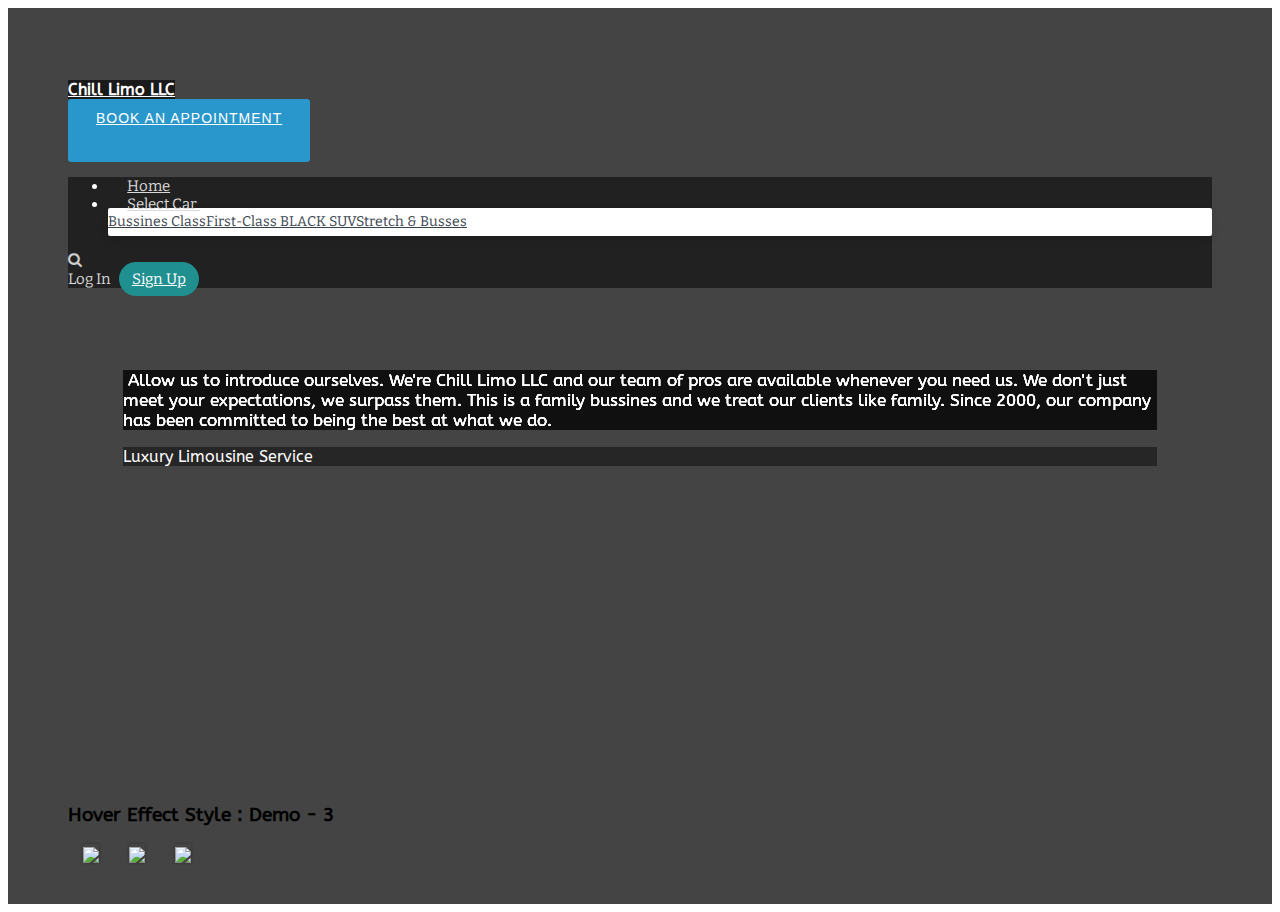
==== stretchbusses.html @ 2a117466 "Add files via upload" ====
<!DOCTYPE html>
<html>

<head>
    <meta charset="utf-8">
    <meta name="viewport" content="width=device-width, initial-scale=1.0, shrink-to-fit=no">
    <title>Chill Limo LLC Luxury Transportation Company</title>
    <meta name="description" content="The only transportation company you will ever need ! Need a black car to your corporate event? To and from airport ? Having a special event or a big party ? No matter how and where you need to go . We'll make sure it's going to be a chill experience.">
    <meta name="Chill Limo LLC Luxury Transportation Company " content="The only transportation company you will ever need . Corporate events, Airport and Special Events . We've got you covered">
    <meta name="" content="">
    <link rel="icon" type="image/png" sizes="2048x1535" href="/assets/img/69631568_445127472756863_7037479295190564864_n.png?h=66474a912e36720d813d0febe854b09b">
    <link rel="icon" type="image/png" sizes="2048x1535" href="/assets/img/69631568_445127472756863_7037479295190564864_n.png?h=66474a912e36720d813d0febe854b09b">
    <link rel="icon" type="image/png" sizes="2048x1535" href="/assets/img/69631568_445127472756863_7037479295190564864_n.png?h=66474a912e36720d813d0febe854b09b">
    <link rel="icon" type="image/png" sizes="2048x1535" href="/assets/img/69631568_445127472756863_7037479295190564864_n.png?h=66474a912e36720d813d0febe854b09b">
    <link rel="icon" type="image/png" sizes="2048x1535" href="/assets/img/69631568_445127472756863_7037479295190564864_n.png?h=66474a912e36720d813d0febe854b09b">
    <link rel="stylesheet" href="https://maxcdn.bootstrapcdn.com/bootswatch/4.3.1/cerulean/bootstrap.min.css">
    <link rel="manifest" href="/manifest.json?h=b1e5c07a4a8b913d0feeaa2606211712">
    <link rel="stylesheet" href="https://use.fontawesome.com/releases/v5.7.1/css/all.css">
    <link rel="stylesheet" href="https://cdnjs.cloudflare.com/ajax/libs/font-awesome/4.7.0/css/font-awesome.min.css">
    <link rel="stylesheet" href="https://cdnjs.cloudflare.com/ajax/libs/ionicons/2.0.1/css/ionicons.min.css">
    <link rel="stylesheet" href="https://cdnjs.cloudflare.com/ajax/libs/material-design-icons/3.0.1/iconfont/material-icons.min.css">
    <link rel="stylesheet" href="/assets/fonts/fontawesome5-overrides.min.css?h=03ab36d1dde930b7d44a712f19075641">
    <link rel="stylesheet" href="https://fonts.googleapis.com/css?family=ABeeZee">
    <link rel="stylesheet" href="https://fonts.googleapis.com/css?family=Aclonica">
    <link rel="stylesheet" href="https://fonts.googleapis.com/css?family=Acme">
    <link rel="stylesheet" href="https://fonts.googleapis.com/css?family=Amita">
    <link rel="stylesheet" href="https://fonts.googleapis.com/css?family=Annie+Use+Your+Telescope">
    <link rel="stylesheet" href="https://fonts.googleapis.com/css?family=Architects+Daughter">
    <link rel="stylesheet" href="https://fonts.googleapis.com/css?family=Bad+Script">
    <link rel="stylesheet" href="https://fonts.googleapis.com/css?family=Bitter:400,700">
    <link rel="stylesheet" href="https://fonts.googleapis.com/css?family=Caveat+Brush">
    <link rel="stylesheet" href="https://fonts.googleapis.com/css?family=Nunito:400,600,800">
    <link rel="stylesheet" href="https://cdnjs.cloudflare.com/ajax/libs/animate.css/3.5.2/animate.min.css">
    <link rel="stylesheet" href="https://cdnjs.cloudflare.com/ajax/libs/aos/2.1.1/aos.css">
    <link rel="stylesheet" href="https://cdnjs.cloudflare.com/ajax/libs/Swiper/3.3.1/css/swiper.min.css">
    <link rel="stylesheet" href="/assets/css/styles.min.css?h=6f7e68ec887df3f91cf9a98371e8dd42">
</head>

<body>
    <!-- Start: header -->
    <div data-bs-parallax-bg="true" class="header-dark" style="background-image: url(&quot;/assets/img/LIMOINTERIOR.png?h=ef313ac953c8d727c6d751e131d6b3f8&quot;);height: auto;width: auto;padding: 60px;margin: 0px;font-family: ABeeZee, sans-serif;">
        <nav class="navbar navbar-dark navbar-expand-md navigation-clean-search">
            <div class="container"><a class="navbar-brand" style="font-family: ABeeZee, sans-serif;background-color: rgba(0,0,0,0.61);" href="#">Chill Limo LLC</a><div><!-- Start Square Appointments Embed code --><a style=" background-color: #2996cc; color: white; height: 63px; text-transform: uppercase; font-family: 'Square Market', 'helvetica neue', helvetica, arial, sans-serif; letter-spacing: 1px; line-height: 38px; padding: 0 28px; border-radius: 3px; font-weight: 500; font-size: 14px; cursor: pointer; display: inline-block; " href="https://squareup.com/appointments/buyer/widget/36e9x3z62wsy02/6PJZCQR1G3JHE">Book an Appointment</a><!-- End Square Appointments Embed code --></div>
                <div class="collapse navbar-collapse" id="navcol-1" style="background-color: rgba(27,27,27,0.87);font-family: Bitter, serif;font-size: 15px;">
                    <ul class="nav navbar-nav">
                        <li class="nav-item" role="presentation"><a class="nav-link" href="#">Home</a></li>
                        <li class="dropdown nav-item"><a class="dropdown-toggle nav-link" data-toggle="dropdown" aria-expanded="false" href="#">Select Car&nbsp;</a>
                            <div class="dropdown-menu" role="menu"><a class="dropdown-item" role="presentation" href="#">Bussines Class</a><a class="dropdown-item" role="presentation" href="#">First-Class&nbsp;</a><a class="dropdown-item" role="presentation" href="#">BLACK SUV</a><a class="dropdown-item"
                                    role="presentation" href="#">Stretch &amp; Busses</a></div>
                        </li>
                    </ul>
                    <form class="form-inline mr-auto" target="_self">
                        <div class="form-group"><label for="search-field"><i class="fa fa-search"></i></label><input class="form-control search-field" type="search" id="search-field" name="search"></div>
                    </form><span class="navbar-text"><a class="login" href="#">Log In</a></span><a class="btn btn-light action-button" role="button" href="#">Sign Up</a></div>
            </div>
        </nav>
        <div class="container hero">
            <div class="row" style="height: 465px;">
                <div class="clearfix"></div>
                <div class="col-md-8 offset-md-2" style="height: 405px;">
                    <h1 class="text-center" style="font-family: Amita, cursive;font-size: 27px;background-color: rgba(112,112,112,0.48);"></h1>
                    <p style="background-color: rgba(156,156,156,0.69);font-family: Bitter, serif;filter: contrast(138%);"></p>
                    <blockquote class="blockquote">
                        <p class="mb-0" style="background-color: rgba(0,0,0,0.77);font-family: ABeeZee, sans-serif;filter: brightness(200%) hue-rotate(13deg) invert(0%) saturate(116%) sepia(0%);color: rgb(255,255,255);font-size: 17px;">&nbsp;Allow us to introduce ourselves. We're Chill Limo LLC and our team of pros are available whenever you need us. We don't just meet your expectations, we surpass them. This is a family bussines and we treat our clients like
                            family. Since 2000, our company has been committed to being the best at what we do.</p>
                        <footer class="blockquote-footer" style="font-family: ABeeZee, sans-serif;background-color: rgba(0,0,0,0.43);color: rgb(255,255,255);">Luxury Limousine Service&nbsp;</footer>
                    </blockquote>
                </div>
            </div>
        </div>
        <!-- Start: Hover Effect Style  Demo - 3 --><!------------------ Hover Effect Style : Demo - 3 --------------->
        <div class="container mt-40">
            <h3 class="text-center">Hover Effect Style : Demo - 3</h3>
            <div class="row mt-30">
                <div class="col-md-4 col-sm-6">
                    <div class="box3">
                        <img src="http://bestjquery.com/tutorial/hover-effect/demo169/images/img-1.jpg">
                        <div class="box-content">
                            <h3 class="title">Williamson</h3>
                            <span class="post">Web Developer</span>
                            <p class="description">
                                Ahuitelina tema aici se poate de pus diferite preturi sau informatii utile pentru costumer
                            </p>
                            <ul class="icon">
                                <li><a href="www.motorockstar.com" class="fa fa-search"></a></li>
                                <li><a href="www.motorockstar.com" class="fa fa-link"></a></li>
                            </ul>
                        </div>
                    </div>
                </div>
                <div class="col-md-4 col-sm-6">
                    <div class="box3">
                        <img src="http://bestjquery.com/tutorial/hover-effect/demo169/images/img-2.jpg">
                        <div class="box-content">
                            <h3 class="title">Kristiana</h3>
                            <span class="post">Web Designer</span>
                            <p class="description">
                               
                                Ahuitelina tema aici se poate de pus diferite preturi sau informatii utile pentru costumer
                            </p>
                            <ul class="icon">
                                <li><a href="www.motorockstar.com" class="fa fa-search"></a></li>
                                <li><a href="#" class="fa fa-link"></a></li>
                            </ul>
                        </div>
                    </div>
                </div>
                <div class="col-md-4 col-sm-6">
                    <div class="box3">
                        <img src="http://bestjquery.com/tutorial/hover-effect/demo169/images/img-3.jpg">
                        <div class="box-content">
                            <h3 class="title">Kristiana</h3>
                            <span class="post">Web Designer</span>
                            <p class="description">
                           
                                Ahuitelina tema aici se poate de pus diferite preturi sau informatii utile pentru costumer
                            </p>
                            <ul class="icon">
                                <li><a href="www.motorockstar.com" class="fa fa-search"></a></li>
                                <li><a href="www.motorockstar.com" class="fa fa-link"></a></li>
                            </ul>
                        </div>
                    </div>
                </div>
            </div>
        </div>
        <!-- End: Hover Effect Style  Demo - 3 -->
    </div>
    <!-- End: header -->
    <script src="https://cdnjs.cloudflare.com/ajax/libs/jquery/3.4.1/jquery.min.js"></script>
    <script src="https://cdnjs.cloudflare.com/ajax/libs/twitter-bootstrap/4.3.1/js/bootstrap.bundle.min.js"></script>
    <script src="https://cdnjs.cloudflare.com/ajax/libs/jquery.touchswipe/1.6.19/jquery.touchSwipe.min.js"></script>
    <script src="https://cdnjs.cloudflare.com/ajax/libs/aos/2.1.1/aos.js"></script>
    <script src="https://cdnjs.cloudflare.com/ajax/libs/Swiper/3.3.1/js/swiper.jquery.min.js"></script>
    <script src="/assets/js/script.min.js?h=6fdce9e94d9e9250ca7707a3510bb1f8"></script>
</body>

</html>
---- assets/css/styles.min.css ----
.slick-loading .slick-slide,.slick-loading .slick-track{visibility:hidden}.slick-dots li button:before,.slick-next:before,.slick-prev:before{-moz-osx-font-smoothing:grayscale;-webkit-font-smoothing:antialiased}.brands a img,.competencesboxes,img{vertical-align:middle}#testimonial_095,#testimonial_095>.carousel-inner>.carousel-item,.box3,.slick-list,.video-container{overflow:hidden}.slick-arrow.slick-hidden{display:none}.slick-vertical .slick-slide{display:block;height:auto;border:1px solid transparent}.slick-initialized .slick-slide{display:block}.slick-slide.dragging img{pointer-events:none}.slick-slide.slick-loading img{display:none}.slick-slide img{display:block}[dir=rtl] .slick-slide{float:right}.slick-slide{display:none;float:left;height:100%;min-height:1px}.slick-track:after{clear:both}.slick-track:after,.slick-track:before{display:table;content:''}.slick-track{position:relative;top:0;left:0;display:block;margin-left:auto;margin-right:auto}.slick-slider .slick-list,.slick-slider .slick-track{-webkit-transform:translate3d(0,0,0);-moz-transform:translate3d(0,0,0);-ms-transform:translate3d(0,0,0);-o-transform:translate3d(0,0,0);transform:translate3d(0,0,0)}.slick-list.dragging{cursor:pointer;cursor:hand}.slick-dots li,.slick-dots li button{cursor:pointer;height:20px;width:20px}.slick-list:focus{outline:0}.slick-list{position:relative;display:block;margin:0;padding:0}.slick-slider{position:relative;display:block;box-sizing:border-box;-webkit-user-select:none;-moz-user-select:none;-ms-user-select:none;user-select:none;-webkit-touch-callout:none;-khtml-user-select:none;-ms-touch-action:pan-y;touch-action:pan-y;-webkit-tap-highlight-color:transparent}.slick-loading .slick-list{background:url(ajax-loader.gif) center center no-repeat #fff}.slick-next,.slick-prev{font-size:0;line-height:0;position:absolute;top:50%;display:block;width:50px;height:50px;padding:0;-webkit-transform:translate(0,-50%);-ms-transform:translate(0,-50%);transform:translate(0,-50%);cursor:pointer;color:transparent;border:none;outline:0;background:#5bc500;border-radius:50%}.slick-next:before,.slick-prev:before{font-weight:700;font-size:35px;font-family:Nunito}.slick-next:focus,.slick-next:hover,.slick-prev:focus,.slick-prev:hover{color:transparent;outline:0;background:#4da502}.slick-next:focus:before,.slick-next:hover:before,.slick-prev:focus:before,.slick-prev:hover:before{opacity:1}.slick-next.slick-disabled:before,.slick-prev.slick-disabled:before{opacity:.25}.slick-next:before,.slick-prev:before{line-height:1;opacity:.75;color:#fff}.slick-prev{position:absolute;z-index:1000;left:20px}[dir=rtl] .slick-prev{right:-25px;left:auto}.slick-prev:before{left:25px;content:'<'}.slick-next:before,[dir=rtl] .slick-prev:before{content:'>'}.slick-next{right:25px}[dir=rtl] .slick-next{right:auto;left:-25px}.slick-next:before{right:-25px}[dir=rtl] .slick-next:before{content:'<'}.slick-dotted.slick-slider{margin-bottom:-10px}.slick-dots{position:absolute;bottom:-15px;display:block;width:100%;padding:0;margin:0;list-style:none;text-align:center;color:#000}.slick-dots li{position:relative;display:inline-block;margin:0 5px;padding:0}.slick-dots li button{font-size:0;line-height:0;display:block;padding:5px;color:transparent;border:0;outline:0;background:0 0}.slick-dots li button:focus,.slick-dots li button:hover{outline:0}.slick-dots li button:focus:before,.slick-dots li button:hover:before{opacity:1}.slick-dots li button:before{font-family:Nunito;font-size:35px;line-height:20px;position:absolute;top:-40px;left:0;width:20px;height:20px;content:'•';text-align:center;color:#fff}.slick-dots li.slick-active button:before{color:#5bc500;width:25px;height:25px}.spacer-slider{padding:5px}figure{position:relative;margin:0}figure img{display:inline-block}figcaption{background:rgba(0,0,0,.5);position:absolute;bottom:10%;left:0;right:0;padding:0;margin:0}.article-list,.brands{background-color:#fff}.figure-caption{font-family:Nunito;text-align:center;height:30px;line-height:2;font-weight:600;color:#FFF;font-size:16px}.article-list{color:#313437}.article-list p{color:#7d8285}.article-list h2{font-weight:700;margin-bottom:40px;padding-top:40px;color:inherit}@media (max-width:767px){.article-list h2{margin-bottom:25px;padding-top:25px;font-size:24px}}.article-list .intro{font-size:16px;max-width:500px;margin:0 auto}.article-list .intro p{margin-bottom:0}.article-list .articles{padding-bottom:40px}.article-list .item{padding-top:50px;min-height:425px;text-align:center}.article-list .item .name{font-weight:700;font-size:16px;margin-top:20px;color:inherit}.article-list .item .description{font-size:14px;margin-top:15px;margin-bottom:0}.article-list .item .action{font-size:24px;width:24px;margin:22px auto 0;line-height:1;display:block;color:#4f86c3;opacity:.85;transition:opacity .2s;text-decoration:none}.article-list .item .action:hover{opacity:1}.brands{color:#313437}.brands a{display:block;text-align:center;padding:40px 0}@media (max-width:767px){.brands a{padding:30px 0}}.brands a img{display:inline-block;margin:10px 20px}img{border:0}*{-webkit-box-sizing:border-box;-moz-box-sizing:border-box;box-sizing:border-box}.col-lg-1,.col-lg-10,.col-lg-11,.col-lg-12,.col-lg-2,.col-lg-3,.col-lg-4,.col-lg-5,.col-lg-6,.col-lg-7,.col-lg-8,.col-lg-9,.col-md-1,.col-md-10,.col-md-11,.col-md-12,.col-md-2,.col-md-3,.col-md-4,.col-md-5,.col-md-6,.col-md-7,.col-md-8,.col-md-9,.col-sm-1,.col-sm-10,.col-sm-11,.col-sm-12,.col-sm-2,.col-sm-3,.col-sm-4,.col-sm-5,.col-sm-6,.col-sm-7,.col-sm-8,.col-sm-9,.col-xs-1,.col-xs-10,.col-xs-11,.col-xs-12,.col-xs-2,.col-xs-3,.col-xs-4,.col-xs-5,.col-xs-6,.col-xs-7,.col-xs-8,.col-xs-9{position:relative;min-height:1px;padding-right:15px;padding-left:15px}@media (min-width:768px){.col-sm-1,.col-sm-10,.col-sm-11,.col-sm-12,.col-sm-2,.col-sm-3,.col-sm-4,.col-sm-5,.col-sm-6,.col-sm-7,.col-sm-8,.col-sm-9{float:left}.col-sm-4{width:33.33333333%}.competencesboxes:hover{-webkit-transform:translateY(-20px);transform:translateY(-20px)}}@media (min-width:992px){.col-md-1,.col-md-10,.col-md-11,.col-md-12,.col-md-2,.col-md-3,.col-md-4,.col-md-5,.col-md-6,.col-md-7,.col-md-8,.col-md-9{float:left}.col-md-3{width:25%}}@media (min-width:1200px){.col-lg-1,.col-lg-10,.col-lg-11,.col-lg-12,.col-lg-2,.col-lg-3,.col-lg-4,.col-lg-5,.col-lg-6,.col-lg-7,.col-lg-8,.col-lg-9{float:left}.col-lg-2{width:16.66666667%}}article,aside,details,figcaption,figure,footer,header,hgroup,main,menu,nav,section,summary{display:block}.competencesicons{font-size:30px;margin-top:30px}.competencestitles{font-size:27px;margin-top:10px;margin-bottom:20px}.squareicons{font-size:13px;margin-bottom:20px;margin-top:20px}.competencesparagraph{font-size:13px;max-width:280px;margin:auto}.competencesboxes{display:inline-block;-webkit-transform:perspective(1px) translateZ(0);transform:perspective(1px) translateZ(0);box-shadow:0 0 1px transparent;-webkit-transition-duration:.3s;transition-duration:.3s;-webkit-transition-property:transform;transition-property:transform;-webkit-transition-timing-function:ease-out;transition-timing-function:ease-out;border:1px solid gray}.arrow_down:after,.arrow_down:before{bottom:0;border-bottom:20px solid #fff}.arrow_down:before,.arrow_top:before{width:49%;border-right:20px solid transparent}.arrow_down:after,.arrow_top:after{right:0;border-left:20px solid transparent}@media (max-width:991px){.competencestitles{font-size:22px;margin:30px 0}}.container-fluid,.row{margin:0;padding:0}.arrow_down,.arrow_top{position:relative}.arrow_down:after,.arrow_down:before,.arrow_top:after,.arrow_top:before{position:absolute;content:" ";display:block}.arrow_down:before{left:0}.arrow_down:after{left:49%}.arrow_top:before{left:0;top:0;border-top:20px solid #fff}.arrow_top:after{left:49%;top:0;border-top:20px solid #fff}.divider-style{margin-top:70px;position:relative;margin-right:40px;margin-left:40px}.divider-style span{background:#fff;padding:0 20px;position:relative;z-index:5}.divider-style:before{content:"";display:block;border-top:solid 1px #000;width:100%;height:1px;position:absolute;top:50%;z-index:1}#two .carousel-item.sl-one{background-color:#f8cb49}#two .carousel-item.sl-two{background-color:#347123}#two .carousel-item.sl-three{background-color:#57b7f1}.btn.backward,.btn.forward{display:flex;background-color:#00f;box-shadow:0 .5rem 1.5rem rgba(22,28,45,.05);color:#fff;border-radius:50%}#two .carousel-caption{top:50%;transform:translateY(-50%)}.backward,.forward{z-index:11;transform:translate(-50%,-50%);position:absolute}.backward{top:50%;left:10%}.backward-icon{position:absolute;left:20%;top:20%;width:60%;height:60%}.btn.backward{align-items:center;justify-content:center;width:calc(1.6em + 1.625rem + 2px);height:calc(1.6em + 1.625rem + 2px);border:none}.forward{top:50%;left:90%}.forward-icon{position:absolute;left:20%;top:20%;width:60%;height:60%}.btn.forward{align-items:center;justify-content:center;width:calc(1.6em + 1.625rem + 2px);height:calc(1.6em + 1.625rem + 2px);border:none}.features-clean{color:#313437;background-color:#fff;padding-bottom:30px}.features-clean p{color:#7d8285}.features-clean h2{font-weight:700;margin-bottom:40px;padding-top:40px;color:inherit}@media (max-width:767px){.features-clean{padding-bottom:10px}.features-clean h2{margin-bottom:25px;padding-top:25px;font-size:24px}}.features-clean .intro{font-size:16px;max-width:500px;margin:0 auto 60px}.features-clean .item{min-height:100px;padding-left:80px;margin-bottom:40px}@media (max-width:767px){.features-clean .intro{margin-bottom:40px}.features-clean .item{min-height:0}}.features-clean .item .name{font-size:20px;font-weight:700;margin-top:0;margin-bottom:20px;color:inherit}.features-clean .item .description{font-size:15px;margin-bottom:0}.features-clean .item .icon{font-size:40px;color:#1485ee;float:left;margin-left:-65px}.footer-dark{padding:50px 0;color:#f0f9ff;background-color:#282d32}.footer-dark h3{margin-top:0;margin-bottom:12px;font-weight:700;font-size:16px}.footer-dark ul{padding:0;list-style:none;line-height:1.6;font-size:14px;margin-bottom:0}.footer-dark ul a{color:inherit;text-decoration:none;opacity:.6}.footer-dark ul a:hover{opacity:.8}.footer-dark .item.text{margin-bottom:36px}@media (max-width:767px){.footer-dark .item:not(.social){text-align:center;padding-bottom:20px}.footer-dark .item.text{margin-bottom:0}}.footer-dark .item.text p{opacity:.6;margin-bottom:0}.footer-dark .item.social{text-align:center}@media (max-width:991px){.footer-dark .item.social{text-align:center;margin-top:20px}}.footer-dark .item.social>a{font-size:20px;width:36px;height:36px;line-height:36px;display:inline-block;text-align:center;border-radius:50%;box-shadow:0 0 0 1px rgba(255,255,255,.4);margin:0 8px;color:#fff;opacity:.75}.footer-dark .item.social>a:hover{opacity:.9}.footer-dark .copyright{text-align:center;padding-top:24px;opacity:.3;font-size:13px;margin-bottom:0}.header-dark{background:url(/assets/img/mountain_bg.jpg?h=a745f92002af04231fb3c2a14773ae3c) #444;background-size:cover;padding-bottom:80px}@media (min-width:768px){.header-dark{padding-bottom:120px}}.header-dark .navbar{background:0 0;padding-top:0;padding-bottom:0;color:#fff;border-radius:0;box-shadow:none;border:none}@media (min-width:768px){.header-dark .navbar{padding-top:.75rem;padding-bottom:.75rem}}.header-dark .navbar .navbar-brand{font-weight:700;color:inherit}.header-dark .navbar .navbar-brand:hover{color:#f0f0f0}.header-dark .navbar .navbar-collapse span{margin-top:5px}.header-dark .navbar .navbar-collapse span .login{color:#d9d9d9;margin-right:.5rem;text-decoration:none}.header-dark .navbar .navbar-collapse span .login:hover{color:#fff}.header-dark .navbar .navbar-toggler{border-color:#747474;color:#eee}.header-dark .navbar .navbar-toggler:hover,.header-dark .navbar-toggler:focus{background:0 0}.header-dark .navbar .form-inline,.header-dark .navbar .navbar-collapse{border-color:#636363}@media (min-width:992px){.header-dark .navbar.navbar .navbar-nav .nav-link{padding-left:1.2rem;padding-right:1.2rem}}.header-dark .navbar.navbar-dark .navbar-nav .nav-link{color:#d9d9d9}.header-dark .navbar.navbar-dark .navbar-nav .nav-link:focus,.header-dark .navbar.navbar-dark .navbar-nav .nav-link:hover{color:#fcfeff!important;background-color:transparent}.header-dark .navbar .navbar-nav>li>.dropdown-menu{margin-top:-5px;box-shadow:0 4px 8px rgba(0,0,0,.1);background-color:#fff;border-radius:2px}.header-dark .navbar .dropdown-menu .dropdown-item,.header-dark .navbar .dropdown-menu .dropdown-item:focus{line-height:2;font-size:14px;color:#37434d}.header-dark .navbar .dropdown-menu .drodown-item:hover,.header-dark .navbar .dropdown-menu .dropdown-item:focus{background:#ebeff1}.header-dark .navbar .action-button,.header-dark .navbar .action-button:active{background:#208f8f;border-radius:20px;font-size:inherit;color:#fff;box-shadow:none;border:none;text-shadow:none;padding:.5rem .8rem;transition:background-color .25s}.header-dark .navbar .action-button:hover{background:#269d9d}.header-dark .navbar .form-inline label{color:#ccc}.header-dark .navbar .form-inline .search-field{display:inline-block;width:80%;background:0 0;border:none;border-bottom:1px solid transparent;border-radius:0;box-shadow:none;color:inherit;transition:border-bottom-color .3s}.header-dark .navbar .form-inline .search-field:focus{border-bottom:1px solid #ccc}.header-dark .hero{margin-top:60px}.header-dark .hero h1{color:#fff;font-family:Bitter,serif;font-size:40px;margin-top:20px;margin-bottom:80px}@media (min-width:768px){.header-dark .hero{margin-top:20px}.header-dark .hero h1{margin-bottom:50px;line-height:1.5}}.header-dark .hero .embed-responsive iframe{background-color:#666}.box3{box-shadow:0 0 3px rgba(0,0,0,.3);position:relative}.box3 .box-content,.box3:after,.box3:before{position:absolute;left:7%;right:7%;transition:all .3s}.box3:after,.box3:before{display:block;background:rgba(0,0,0,.3);top:10%;bottom:10%;z-index:1;transform:scale(0,1)}.box3:after{top:10.8%;bottom:10.8%;transform:scale(1,0)}.box3:hover:after,.box3:hover:before{transform:scale(1);animation:animate 1.5s}.box3:hover:before{border-top:3px solid #fff;border-bottom:3px solid #fff}.box3:hover img{transform:scale(1.2);filter:blur(5px);-moz-filter:blur(5px);-webkit-filter:blur(5px)}.box3 .box-content{padding:30px 10px;top:10%;bottom:10%;opacity:0;z-index:2}.box3:hover .box-content{box-shadow:0 0 0 35px rgba(255,255,255,.3);opacity:1;transition:all .3s}.box3 .title{font-size:24px;font-weight:600;color:#88c425;margin:0 0 5px}.box3 .post{display:block;margin:0 0 5px;font-size:14px;color:rgba(255,255,255,.8)}.box3 .description{font-size:14px;color:#fff;margin:0 0 20px}.box3 .icon{padding:0;margin:0;list-style:none}.box3 .icon li{display:inline-block;margin:0 10px 0 0}.box3 .icon li a{display:block;width:30px;height:30px;line-height:30px;color:#fff;background:#88c425;transition:all .5s}.box3 .icon a:hover{text-decoration:none;animation:animate-hover .5s;transition:all .3s}@media only screen and (max-width:990px){.box3{margin-bottom:30px}.box3 .box-content{padding:10px}.box3 .description{margin-bottom:10px}}@media only screen and (max-width:479px){.box3 .title{margin:0}}.map-clean{color:#313437;background-color:#fff}.map-clean p{color:#7d8285}.map-clean h2{font-weight:700;margin-bottom:40px;padding-top:40px;color:inherit}@media (max-width:767px){.map-clean h2{margin-bottom:25px;padding-top:25px;font-size:24px}}.map-clean .intro{font-size:16px;max-width:500px;margin:0 auto 40px}.map-clean iframe{background-color:#eee}.projects-clean{color:#313437;background-color:#fff}.projects-clean p{color:#7d8285}.projects-clean h2{font-weight:700;margin-bottom:40px;padding-top:40px;color:inherit}@media (max-width:767px){.projects-clean h2{margin-bottom:25px;padding-top:25px;font-size:24px}.simple-slider .swiper-button-next,.simple-slider .swiper-button-prev{display:none}}.projects-clean .intro{font-size:16px;max-width:500px;margin:0 auto}.projects-clean .intro p{margin-bottom:0}.projects-clean .projects{padding-bottom:40px}.projects-clean .item{text-align:center;padding-top:50px;min-height:425px}.projects-clean .item .name{font-weight:700;margin-top:28px;margin-bottom:8px;color:inherit}.projects-clean .item .description{font-size:15px;margin-top:15px;margin-bottom:0}.simple-slider .swiper-slide{height:500px;background-repeat:no-repeat;background-size:cover;background-position:center}.simple-slider .swiper-button-next,.simple-slider .swiper-button-prev{width:50px;margin-left:20px;margin-right:20px}.social-icons{color:#313437;background-color:#fff;text-align:center;padding:70px 0}@media (max-width:767px){.simple-slider .swiper-slide{height:360px}.social-icons{padding:50px 0}}.social-icons i{font-size:32px;display:inline-block;color:#757980;margin:0 10px;width:60px;height:60px;border:1px solid #c8ced7;text-align:center;border-radius:50%;line-height:60px}.team-boxed{color:#313437;background-color:#eef4f7}.team-boxed p{color:#7d8285}.team-boxed h2{font-weight:700;margin-bottom:40px;padding-top:40px;color:inherit}@media (max-width:767px){.team-boxed h2{margin-bottom:25px;padding-top:25px;font-size:24px}}.team-boxed .intro{font-size:16px;max-width:500px;margin:0 auto}.team-boxed .intro p{margin-bottom:0}.team-boxed .people{padding:50px 0}.team-boxed .item{text-align:center}.team-boxed .item .box{text-align:center;padding:30px;background-color:#fff;margin-bottom:30px}.team-boxed .item .name{font-weight:700;margin-top:28px;margin-bottom:8px;color:inherit}.team-boxed .item .title{text-transform:uppercase;font-weight:700;color:#d0d0d0;letter-spacing:2px;font-size:13px}.team-boxed .item .description{font-size:15px;margin-top:15px;margin-bottom:20px}.team-boxed .item img{max-width:160px}.team-boxed .social{font-size:18px;color:#a2a8ae}.team-boxed .social a{color:inherit;margin:0 10px;display:inline-block;opacity:.7}.team-boxed .social a:hover{opacity:1}#testimonial_095{min-height:375px;position:relative;background:#141414}#testimonial_095>.carousel-inner{width:75%;margin:auto}#testimonial_095>.carousel-inner:hover{cursor:-moz-grab;cursor:-webkit-grab}#testimonial_095>.carousel-inner:active{cursor:-moz-grabbing;cursor:-webkit-grabbing}.testimonial_095_indicators>.carousel-indicators{left:0;margin:0;width:100%;font-size:0;height:20px;bottom:15px;padding:0 5px;display:block;overflow-x:auto;overflow-y:hidden;position:absolute;text-align:center;white-space:nowrap}.testimonial_095_indicators>.carousel-indicators li{padding:0;width:10px;height:10px;border:none;text-indent:0;margin:2px 3px;cursor:pointer;display:inline-block;background:#fff;-webkit-border-radius:100%;border-radius:100%}.testimonial_095_indicators>.carousel-indicators .active{padding:0;width:10px;height:10px;border:none;margin:2px 3px;background:#1ed600;-webkit-border-radius:100%;border-radius:100%}.testimonial_095_indicators>.carousel-indicators::-webkit-scrollbar{height:3px}.testimonial_095_indicators>.carousel-indicators::-webkit-scrollbar-thumb{background:#fff;-webkit-border-radius:0;border-radius:0}.testimonial_095_control_button .carousel-control-next,.testimonial_095_control_button .carousel-control-prev{top:175px;opacity:1;width:40px;bottom:auto;height:40px;font-size:10px;cursor:pointer;font-weight:700;overflow:hidden;line-height:38px;text-shadow:none;text-align:center;position:absolute;background:0 0;border:2px solid #fff;text-transform:uppercase;-webkit-border-radius:100%;border-radius:100%;-webkit-box-shadow:none;box-shadow:none;-webkit-transition:all .6s cubic-bezier(.3,1,0,1);transition:all .6s cubic-bezier(.3,1,0,1)}.testimonial_095_control_button .carousel-control-prev{left:7%;right:auto}.testimonial_095_control_button .carousel-control-next{right:7%;left:auto}.testimonial_095_control_button .carousel-control-next:hover,.testimonial_095_control_button .carousel-control-prev:hover{color:#fff;background:#1ed600;border:2px solid #fff}.testimonial_095_header>h5,.testimonial_095_slide>h5>a,.testimonial_095_slide>p{text-shadow:none;font-family:Raleway,sans-serif;-webkit-font-smoothing:antialiased}.testimonial_095_header{top:0;left:0;bottom:0;width:550px;display:block;margin:30px auto;text-align:center;position:relative}.testimonial_095_header>h5{color:#f2f2f2;font-size:30px;font-weight:600;position:relative;letter-spacing:1px;text-transform:uppercase}.testimonial_095_header>h5>span{color:#1ed600;margin:0 10px;position:relative}.testimonial_095_header>h5>span:after{left:0;right:0;bottom:0;top:auto;height:1px;content:"";width:100%;margin:auto;position:absolute;background:#1ed600}.testimonial_095_slide,.testimonial_095_slide>a{right:0;margin:auto;text-align:center;position:relative;top:0;left:0}.testimonial_095_slide{bottom:0;width:70%;padding:20px}.testimonial_095_slide>a{width:50px;height:50px;display:block;color:#f2f2f2;font-size:18px;line-height:46px;border:3px solid #f2f2f2;-webkit-border-radius:100%;border-radius:100%}.testimonial_095_slide>a:after{top:0;left:0;padding:0;opacity:0;width:100%;content:'';height:100%;position:absolute;-webkit-border-radius:100%;border-radius:100%;-webkit-transform:scale(.9);-ms-transform:scale(.9);transform:scale(.9);-webkit-transform-style:preserve-3d;transform-style:preserve-3d;-webkit-box-shadow:0 0 0 2px rgba(255,255,255,.1);box-shadow:0 0 0 2px rgba(255,255,255,.1)}.testimonial_095_slide>a:hover:after{-webkit-animation:psBoxShadowEffect_2 2s ease-out;animation:psBoxShadowEffect_2 2s ease-out}.testimonial_095_slide>p{color:#f2f2f2;font-size:14px;margin:40px 0 20px}.testimonial_095_slide>p>a{color:#1ed600;padding:2px 5px;text-decoration:none;-webkit-transition:all .3s cubic-bezier(.39,.575,.565,1);transition:all .3s cubic-bezier(.39,.575,.565,1)}.testimonial_095_slide>p>a:hover{color:#fff;background:#aa914f}.testimonial_095_slide>h5>a{padding:3px;color:#1ed600;font-size:14px;font-weight:700;letter-spacing:1px;text-decoration:none;text-transform:uppercase;border:1px solid transparent;-webkit-transition:border .5s cubic-bezier(.39,.575,.565,1);transition:border .5s cubic-bezier(.39,.575,.565,1)}@media only screen and (max-width:480px){.testimonial_095_control_button .carousel-control-next,.testimonial_095_control_button .carousel-control-prev{display:none}.testimonial_095_header{width:95%}.testimonial_095_header>h5{font-size:20px}.testimonial_095_slide{width:98%;padding:5px}}@media (min-width:481px) and (max-width:767px){.testimonial_095_control_button .carousel-control-prev{left:2%}.testimonial_095_control_button .carousel-control-next{right:2%}.testimonial_095_header{width:95%}.testimonial_095_slide{width:98%;padding:5px}}@media (min-width:768px) and (max-width:991px){.testimonial_095_control_button .carousel-control-prev{left:5%}.testimonial_095_control_button .carousel-control-next{right:5%}}.ps_ease .carousel-item{-webkit-transition-timing-function:ease;transition-timing-function:ease}.ps_easeInOut .carousel-item{-webkit-transition-timing-function:ease-in-out;transition-timing-function:ease-in-out}.ps_speedy .carousel-item{-webkit-transition-timing-function:cubic-bezier(0,1,0,1);transition-timing-function:cubic-bezier(0,1,0,1)}.ps_slowSpeedy .carousel-item{-webkit-transition-timing-function:cubic-bezier(.3,1,0,1);transition-timing-function:cubic-bezier(.3,1,0,1)}.ps_easeOutInCubic .carousel-item{-webkit-transition-timing-function:cubic-bezier(.22,.81,.01,.99);transition-timing-function:cubic-bezier(.22,.81,.01,.99)}.ps_swing .carousel-item{-webkit-transition-timing-function:cubic-bezier(.02,.01,.47,1);transition-timing-function:cubic-bezier(.02,.01,.47,1)}.ps_easeOutCubic .carousel-item{-webkit-transition-timing-function:cubic-bezier(.215,.61,.355,1);transition-timing-function:cubic-bezier(.215,.61,.355,1)}.ps_easeInOutCubic .carousel-item{-webkit-transition-timing-function:cubic-bezier(.645,.045,.355,1);transition-timing-function:cubic-bezier(.645,.045,.355,1)}.ps_easeOutCirc .carousel-item{-webkit-transition-timing-function:cubic-bezier(.075,.82,.165,1);transition-timing-function:cubic-bezier(.075,.82,.165,1)}.ps_easeOutExpo .carousel-item{-webkit-transition-timing-function:cubic-bezier(.19,1,.22,1);transition-timing-function:cubic-bezier(.19,1,.22,1)}.ps_easeInQuad .carousel-item{-webkit-transition-timing-function:cubic-bezier(.55,.085,.68,.53);transition-timing-function:cubic-bezier(.55,.085,.68,.53)}.ps_easeOutQuad .carousel-item{-webkit-transition-timing-function:cubic-bezier(.25,.46,.45,.94);transition-timing-function:cubic-bezier(.25,.46,.45,.94)}.ps_easeInOutQuad .carousel-item{-webkit-transition-timing-function:cubic-bezier(.455,.03,.515,.955);transition-timing-function:cubic-bezier(.455,.03,.515,.955)}.ps_easeOutQuart .carousel-item{-webkit-transition-timing-function:cubic-bezier(.165,.84,.44,1);transition-timing-function:cubic-bezier(.165,.84,.44,1)}.ps_easeInOutQuart .carousel-item{-webkit-transition-timing-function:cubic-bezier(.77,0,.175,1);transition-timing-function:cubic-bezier(.77,0,.175,1)}.ps_easeOutQuint .carousel-item{-webkit-transition-timing-function:cubic-bezier(.23,1,.32,1);transition-timing-function:cubic-bezier(.23,1,.32,1)}.ps_easeInSine .carousel-item{-webkit-transition-timing-function:cubic-bezier(.47,0,.745,.715);transition-timing-function:cubic-bezier(.47,0,.745,.715)}.ps_easeOutSine .carousel-item{-webkit-transition-timing-function:cubic-bezier(.39,.575,.565,1);transition-timing-function:cubic-bezier(.39,.575,.565,1)}.ps_easeInOutSine .carousel-item{-webkit-transition-timing-function:cubic-bezier(.445,.05,.55,.95);transition-timing-function:cubic-bezier(.445,.05,.55,.95)}.testimonial_095_slide>h5>a:hover{border:1px solid #aa914f}.testimonials-clean{color:#313437;background-color:#eef4f7}.testimonials-clean p{color:#7d8285}.testimonials-clean h2{font-weight:700;margin-bottom:40px;padding-top:40px;color:inherit}@media (max-width:767px){.testimonials-clean h2{margin-bottom:25px;padding-top:25px;font-size:24px}}.testimonials-clean .intro{font-size:16px;max-width:500px;margin:0 auto}.testimonials-clean .intro p{margin-bottom:0}.testimonials-clean .people{padding:50px 0 20px}.testimonials-clean .item{margin-bottom:32px}@media (min-width:768px){.testimonials-clean .item{height:220px}}.testimonials-clean .item .box{padding:30px;background-color:#fff;position:relative}.testimonials-clean .item .box:after{content:'';position:absolute;left:30px;bottom:-24px;width:0;height:0;border:15px solid transparent;border-width:12px 15px;border-top-color:#fff}.testimonials-clean .item .author{margin-top:28px;padding-left:25px}.testimonials-clean .item .name{font-weight:700;margin-bottom:2px;color:inherit}.testimonials-clean .item .title{font-size:13px;color:#9da9ae}.testimonials-clean .item .description{font-size:15px;margin-bottom:0}.testimonials-clean .item img{max-width:40px;float:left;margin-right:12px;margin-top:-5px}.video-container{position:relative;padding-bottom:56%;padding-top:30px;height:0}.video-container embed,.video-container iframe,.video-container object{position:absolute;top:0;left:0;width:100%;height:100%}
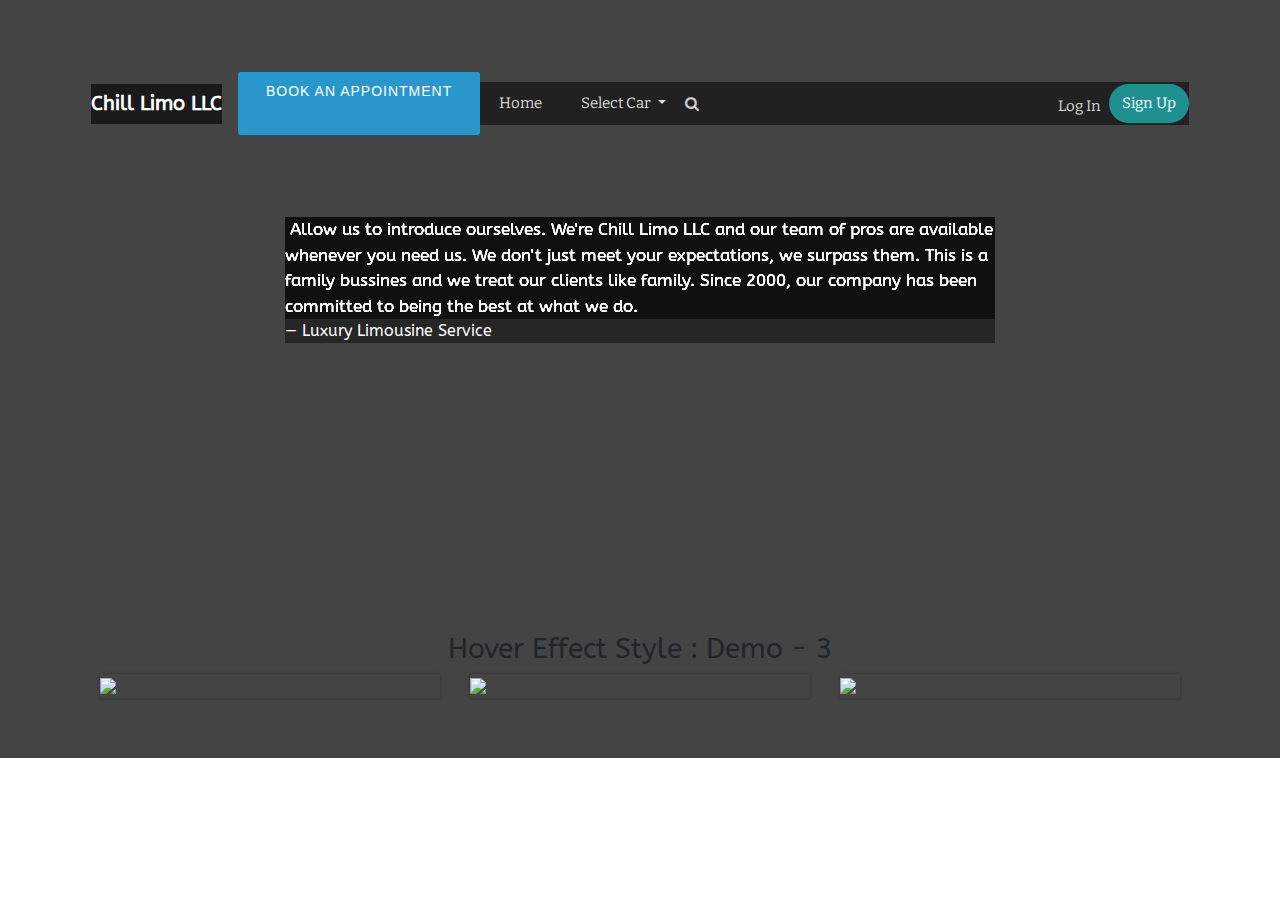
==== commit b18da072: "Add files via upload" ====
--- a/stretchbusses.html
+++ b/stretchbusses.html
@@ -5,21 +5,17 @@
     <meta charset="utf-8">
     <meta name="viewport" content="width=device-width, initial-scale=1.0, shrink-to-fit=no">
     <title>Chill Limo LLC Luxury Transportation Company</title>
+    <meta property="og:type" content="website">
+    <meta name="" content="">
+    <meta name="Chill Limo LLC Luxury Transportation Company " content="The only transportation company you will ever need . Corporate events, Airport and Special Events . We've got you covered">
     <meta name="description" content="The only transportation company you will ever need ! Need a black car to your corporate event? To and from airport ? Having a special event or a big party ? No matter how and where you need to go . We'll make sure it's going to be a chill experience.">
-    <meta name="Chill Limo LLC Luxury Transportation Company " content="The only transportation company you will ever need . Corporate events, Airport and Special Events . We've got you covered">
-    <meta name="" content="">
     <link rel="icon" type="image/png" sizes="2048x1535" href="/assets/img/69631568_445127472756863_7037479295190564864_n.png?h=66474a912e36720d813d0febe854b09b">
     <link rel="icon" type="image/png" sizes="2048x1535" href="/assets/img/69631568_445127472756863_7037479295190564864_n.png?h=66474a912e36720d813d0febe854b09b">
     <link rel="icon" type="image/png" sizes="2048x1535" href="/assets/img/69631568_445127472756863_7037479295190564864_n.png?h=66474a912e36720d813d0febe854b09b">
     <link rel="icon" type="image/png" sizes="2048x1535" href="/assets/img/69631568_445127472756863_7037479295190564864_n.png?h=66474a912e36720d813d0febe854b09b">
     <link rel="icon" type="image/png" sizes="2048x1535" href="/assets/img/69631568_445127472756863_7037479295190564864_n.png?h=66474a912e36720d813d0febe854b09b">
-    <link rel="stylesheet" href="https://maxcdn.bootstrapcdn.com/bootswatch/4.3.1/cerulean/bootstrap.min.css">
+    <link rel="stylesheet" href="https://cdnjs.cloudflare.com/ajax/libs/twitter-bootstrap/4.3.1/css/bootstrap.min.css">
     <link rel="manifest" href="/manifest.json?h=b1e5c07a4a8b913d0feeaa2606211712">
-    <link rel="stylesheet" href="https://use.fontawesome.com/releases/v5.7.1/css/all.css">
-    <link rel="stylesheet" href="https://cdnjs.cloudflare.com/ajax/libs/font-awesome/4.7.0/css/font-awesome.min.css">
-    <link rel="stylesheet" href="https://cdnjs.cloudflare.com/ajax/libs/ionicons/2.0.1/css/ionicons.min.css">
-    <link rel="stylesheet" href="https://cdnjs.cloudflare.com/ajax/libs/material-design-icons/3.0.1/iconfont/material-icons.min.css">
-    <link rel="stylesheet" href="/assets/fonts/fontawesome5-overrides.min.css?h=03ab36d1dde930b7d44a712f19075641">
     <link rel="stylesheet" href="https://fonts.googleapis.com/css?family=ABeeZee">
     <link rel="stylesheet" href="https://fonts.googleapis.com/css?family=Aclonica">
     <link rel="stylesheet" href="https://fonts.googleapis.com/css?family=Acme">
@@ -30,10 +26,15 @@
     <link rel="stylesheet" href="https://fonts.googleapis.com/css?family=Bitter:400,700">
     <link rel="stylesheet" href="https://fonts.googleapis.com/css?family=Caveat+Brush">
     <link rel="stylesheet" href="https://fonts.googleapis.com/css?family=Nunito:400,600,800">
+    <link rel="stylesheet" href="https://use.fontawesome.com/releases/v5.7.1/css/all.css">
+    <link rel="stylesheet" href="https://cdnjs.cloudflare.com/ajax/libs/font-awesome/4.7.0/css/font-awesome.min.css">
+    <link rel="stylesheet" href="https://cdnjs.cloudflare.com/ajax/libs/ionicons/2.0.1/css/ionicons.min.css">
+    <link rel="stylesheet" href="https://cdnjs.cloudflare.com/ajax/libs/material-design-icons/3.0.1/iconfont/material-icons.min.css">
+    <link rel="stylesheet" href="/assets/fonts/fontawesome5-overrides.min.css?h=cfa788754642173dafbd830bd7969fdb">
     <link rel="stylesheet" href="https://cdnjs.cloudflare.com/ajax/libs/animate.css/3.5.2/animate.min.css">
     <link rel="stylesheet" href="https://cdnjs.cloudflare.com/ajax/libs/aos/2.1.1/aos.css">
     <link rel="stylesheet" href="https://cdnjs.cloudflare.com/ajax/libs/Swiper/3.3.1/css/swiper.min.css">
-    <link rel="stylesheet" href="/assets/css/styles.min.css?h=6f7e68ec887df3f91cf9a98371e8dd42">
+    <link rel="stylesheet" href="/assets/css/styles.min.css?h=e8e24017f57220a92ef13f5e9deadfda">
 </head>
 
 <body>
@@ -129,10 +130,10 @@
     <!-- End: header -->
     <script src="https://cdnjs.cloudflare.com/ajax/libs/jquery/3.4.1/jquery.min.js"></script>
     <script src="https://cdnjs.cloudflare.com/ajax/libs/twitter-bootstrap/4.3.1/js/bootstrap.bundle.min.js"></script>
+    <script src="https://cdnjs.cloudflare.com/ajax/libs/aos/2.1.1/aos.js"></script>
     <script src="https://cdnjs.cloudflare.com/ajax/libs/jquery.touchswipe/1.6.19/jquery.touchSwipe.min.js"></script>
-    <script src="https://cdnjs.cloudflare.com/ajax/libs/aos/2.1.1/aos.js"></script>
     <script src="https://cdnjs.cloudflare.com/ajax/libs/Swiper/3.3.1/js/swiper.jquery.min.js"></script>
-    <script src="/assets/js/script.min.js?h=6fdce9e94d9e9250ca7707a3510bb1f8"></script>
+    <script src="/assets/js/script.min.js?h=7db2fb47250f89e3c69e9d3fd5567a6d"></script>
 </body>
 
 </html>--- a/assets/css/styles.min.css
+++ b/assets/css/styles.min.css
@@ -1 +1 @@
-.slick-loading .slick-slide,.slick-loading .slick-track{visibility:hidden}.slick-dots li button:before,.slick-next:before,.slick-prev:before{-moz-osx-font-smoothing:grayscale;-webkit-font-smoothing:antialiased}.brands a img,.competencesboxes,img{vertical-align:middle}#testimonial_095,#testimonial_095>.carousel-inner>.carousel-item,.box3,.slick-list,.video-container{overflow:hidden}.slick-arrow.slick-hidden{display:none}.slick-vertical .slick-slide{display:block;height:auto;border:1px solid transparent}.slick-initialized .slick-slide{display:block}.slick-slide.dragging img{pointer-events:none}.slick-slide.slick-loading img{display:none}.slick-slide img{display:block}[dir=rtl] .slick-slide{float:right}.slick-slide{display:none;float:left;height:100%;min-height:1px}.slick-track:after{clear:both}.slick-track:after,.slick-track:before{display:table;content:''}.slick-track{position:relative;top:0;left:0;display:block;margin-left:auto;margin-right:auto}.slick-slider .slick-list,.slick-slider .slick-track{-webkit-transform:translate3d(0,0,0);-moz-transform:translate3d(0,0,0);-ms-transform:translate3d(0,0,0);-o-transform:translate3d(0,0,0);transform:translate3d(0,0,0)}.slick-list.dragging{cursor:pointer;cursor:hand}.slick-dots li,.slick-dots li button{cursor:pointer;height:20px;width:20px}.slick-list:focus{outline:0}.slick-list{position:relative;display:block;margin:0;padding:0}.slick-slider{position:relative;display:block;box-sizing:border-box;-webkit-user-select:none;-moz-user-select:none;-ms-user-select:none;user-select:none;-webkit-touch-callout:none;-khtml-user-select:none;-ms-touch-action:pan-y;touch-action:pan-y;-webkit-tap-highlight-color:transparent}.slick-loading .slick-list{background:url(ajax-loader.gif) center center no-repeat #fff}.slick-next,.slick-prev{font-size:0;line-height:0;position:absolute;top:50%;display:block;width:50px;height:50px;padding:0;-webkit-transform:translate(0,-50%);-ms-transform:translate(0,-50%);transform:translate(0,-50%);cursor:pointer;color:transparent;border:none;outline:0;background:#5bc500;border-radius:50%}.slick-next:before,.slick-prev:before{font-weight:700;font-size:35px;font-family:Nunito}.slick-next:focus,.slick-next:hover,.slick-prev:focus,.slick-prev:hover{color:transparent;outline:0;background:#4da502}.slick-next:focus:before,.slick-next:hover:before,.slick-prev:focus:before,.slick-prev:hover:before{opacity:1}.slick-next.slick-disabled:before,.slick-prev.slick-disabled:before{opacity:.25}.slick-next:before,.slick-prev:before{line-height:1;opacity:.75;color:#fff}.slick-prev{position:absolute;z-index:1000;left:20px}[dir=rtl] .slick-prev{right:-25px;left:auto}.slick-prev:before{left:25px;content:'<'}.slick-next:before,[dir=rtl] .slick-prev:before{content:'>'}.slick-next{right:25px}[dir=rtl] .slick-next{right:auto;left:-25px}.slick-next:before{right:-25px}[dir=rtl] .slick-next:before{content:'<'}.slick-dotted.slick-slider{margin-bottom:-10px}.slick-dots{position:absolute;bottom:-15px;display:block;width:100%;padding:0;margin:0;list-style:none;text-align:center;color:#000}.slick-dots li{position:relative;display:inline-block;margin:0 5px;padding:0}.slick-dots li button{font-size:0;line-height:0;display:block;padding:5px;color:transparent;border:0;outline:0;background:0 0}.slick-dots li button:focus,.slick-dots li button:hover{outline:0}.slick-dots li button:focus:before,.slick-dots li button:hover:before{opacity:1}.slick-dots li button:before{font-family:Nunito;font-size:35px;line-height:20px;position:absolute;top:-40px;left:0;width:20px;height:20px;content:'•';text-align:center;color:#fff}.slick-dots li.slick-active button:before{color:#5bc500;width:25px;height:25px}.spacer-slider{padding:5px}figure{position:relative;margin:0}figure img{display:inline-block}figcaption{background:rgba(0,0,0,.5);position:absolute;bottom:10%;left:0;right:0;padding:0;margin:0}.article-list,.brands{background-color:#fff}.figure-caption{font-family:Nunito;text-align:center;height:30px;line-height:2;font-weight:600;color:#FFF;font-size:16px}.article-list{color:#313437}.article-list p{color:#7d8285}.article-list h2{font-weight:700;margin-bottom:40px;padding-top:40px;color:inherit}@media (max-width:767px){.article-list h2{margin-bottom:25px;padding-top:25px;font-size:24px}}.article-list .intro{font-size:16px;max-width:500px;margin:0 auto}.article-list .intro p{margin-bottom:0}.article-list .articles{padding-bottom:40px}.article-list .item{padding-top:50px;min-height:425px;text-align:center}.article-list .item .name{font-weight:700;font-size:16px;margin-top:20px;color:inherit}.article-list .item .description{font-size:14px;margin-top:15px;margin-bottom:0}.article-list .item .action{font-size:24px;width:24px;margin:22px auto 0;line-height:1;display:block;color:#4f86c3;opacity:.85;transition:opacity .2s;text-decoration:none}.article-list .item .action:hover{opacity:1}.brands{color:#313437}.brands a{display:block;text-align:center;padding:40px 0}@media (max-width:767px){.brands a{padding:30px 0}}.brands a img{display:inline-block;margin:10px 20px}img{border:0}*{-webkit-box-sizing:border-box;-moz-box-sizing:border-box;box-sizing:border-box}.col-lg-1,.col-lg-10,.col-lg-11,.col-lg-12,.col-lg-2,.col-lg-3,.col-lg-4,.col-lg-5,.col-lg-6,.col-lg-7,.col-lg-8,.col-lg-9,.col-md-1,.col-md-10,.col-md-11,.col-md-12,.col-md-2,.col-md-3,.col-md-4,.col-md-5,.col-md-6,.col-md-7,.col-md-8,.col-md-9,.col-sm-1,.col-sm-10,.col-sm-11,.col-sm-12,.col-sm-2,.col-sm-3,.col-sm-4,.col-sm-5,.col-sm-6,.col-sm-7,.col-sm-8,.col-sm-9,.col-xs-1,.col-xs-10,.col-xs-11,.col-xs-12,.col-xs-2,.col-xs-3,.col-xs-4,.col-xs-5,.col-xs-6,.col-xs-7,.col-xs-8,.col-xs-9{position:relative;min-height:1px;padding-right:15px;padding-left:15px}@media (min-width:768px){.col-sm-1,.col-sm-10,.col-sm-11,.col-sm-12,.col-sm-2,.col-sm-3,.col-sm-4,.col-sm-5,.col-sm-6,.col-sm-7,.col-sm-8,.col-sm-9{float:left}.col-sm-4{width:33.33333333%}.competencesboxes:hover{-webkit-transform:translateY(-20px);transform:translateY(-20px)}}@media (min-width:992px){.col-md-1,.col-md-10,.col-md-11,.col-md-12,.col-md-2,.col-md-3,.col-md-4,.col-md-5,.col-md-6,.col-md-7,.col-md-8,.col-md-9{float:left}.col-md-3{width:25%}}@media (min-width:1200px){.col-lg-1,.col-lg-10,.col-lg-11,.col-lg-12,.col-lg-2,.col-lg-3,.col-lg-4,.col-lg-5,.col-lg-6,.col-lg-7,.col-lg-8,.col-lg-9{float:left}.col-lg-2{width:16.66666667%}}article,aside,details,figcaption,figure,footer,header,hgroup,main,menu,nav,section,summary{display:block}.competencesicons{font-size:30px;margin-top:30px}.competencestitles{font-size:27px;margin-top:10px;margin-bottom:20px}.squareicons{font-size:13px;margin-bottom:20px;margin-top:20px}.competencesparagraph{font-size:13px;max-width:280px;margin:auto}.competencesboxes{display:inline-block;-webkit-transform:perspective(1px) translateZ(0);transform:perspective(1px) translateZ(0);box-shadow:0 0 1px transparent;-webkit-transition-duration:.3s;transition-duration:.3s;-webkit-transition-property:transform;transition-property:transform;-webkit-transition-timing-function:ease-out;transition-timing-function:ease-out;border:1px solid gray}.arrow_down:after,.arrow_down:before{bottom:0;border-bottom:20px solid #fff}.arrow_down:before,.arrow_top:before{width:49%;border-right:20px solid transparent}.arrow_down:after,.arrow_top:after{right:0;border-left:20px solid transparent}@media (max-width:991px){.competencestitles{font-size:22px;margin:30px 0}}.container-fluid,.row{margin:0;padding:0}.arrow_down,.arrow_top{position:relative}.arrow_down:after,.arrow_down:before,.arrow_top:after,.arrow_top:before{position:absolute;content:" ";display:block}.arrow_down:before{left:0}.arrow_down:after{left:49%}.arrow_top:before{left:0;top:0;border-top:20px solid #fff}.arrow_top:after{left:49%;top:0;border-top:20px solid #fff}.divider-style{margin-top:70px;position:relative;margin-right:40px;margin-left:40px}.divider-style span{background:#fff;padding:0 20px;position:relative;z-index:5}.divider-style:before{content:"";display:block;border-top:solid 1px #000;width:100%;height:1px;position:absolute;top:50%;z-index:1}#two .carousel-item.sl-one{background-color:#f8cb49}#two .carousel-item.sl-two{background-color:#347123}#two .carousel-item.sl-three{background-color:#57b7f1}.btn.backward,.btn.forward{display:flex;background-color:#00f;box-shadow:0 .5rem 1.5rem rgba(22,28,45,.05);color:#fff;border-radius:50%}#two .carousel-caption{top:50%;transform:translateY(-50%)}.backward,.forward{z-index:11;transform:translate(-50%,-50%);position:absolute}.backward{top:50%;left:10%}.backward-icon{position:absolute;left:20%;top:20%;width:60%;height:60%}.btn.backward{align-items:center;justify-content:center;width:calc(1.6em + 1.625rem + 2px);height:calc(1.6em + 1.625rem + 2px);border:none}.forward{top:50%;left:90%}.forward-icon{position:absolute;left:20%;top:20%;width:60%;height:60%}.btn.forward{align-items:center;justify-content:center;width:calc(1.6em + 1.625rem + 2px);height:calc(1.6em + 1.625rem + 2px);border:none}.features-clean{color:#313437;background-color:#fff;padding-bottom:30px}.features-clean p{color:#7d8285}.features-clean h2{font-weight:700;margin-bottom:40px;padding-top:40px;color:inherit}@media (max-width:767px){.features-clean{padding-bottom:10px}.features-clean h2{margin-bottom:25px;padding-top:25px;font-size:24px}}.features-clean .intro{font-size:16px;max-width:500px;margin:0 auto 60px}.features-clean .item{min-height:100px;padding-left:80px;margin-bottom:40px}@media (max-width:767px){.features-clean .intro{margin-bottom:40px}.features-clean .item{min-height:0}}.features-clean .item .name{font-size:20px;font-weight:700;margin-top:0;margin-bottom:20px;color:inherit}.features-clean .item .description{font-size:15px;margin-bottom:0}.features-clean .item .icon{font-size:40px;color:#1485ee;float:left;margin-left:-65px}.footer-dark{padding:50px 0;color:#f0f9ff;background-color:#282d32}.footer-dark h3{margin-top:0;margin-bottom:12px;font-weight:700;font-size:16px}.footer-dark ul{padding:0;list-style:none;line-height:1.6;font-size:14px;margin-bottom:0}.footer-dark ul a{color:inherit;text-decoration:none;opacity:.6}.footer-dark ul a:hover{opacity:.8}.footer-dark .item.text{margin-bottom:36px}@media (max-width:767px){.footer-dark .item:not(.social){text-align:center;padding-bottom:20px}.footer-dark .item.text{margin-bottom:0}}.footer-dark .item.text p{opacity:.6;margin-bottom:0}.footer-dark .item.social{text-align:center}@media (max-width:991px){.footer-dark .item.social{text-align:center;margin-top:20px}}.footer-dark .item.social>a{font-size:20px;width:36px;height:36px;line-height:36px;display:inline-block;text-align:center;border-radius:50%;box-shadow:0 0 0 1px rgba(255,255,255,.4);margin:0 8px;color:#fff;opacity:.75}.footer-dark .item.social>a:hover{opacity:.9}.footer-dark .copyright{text-align:center;padding-top:24px;opacity:.3;font-size:13px;margin-bottom:0}.header-dark{background:url(/assets/img/mountain_bg.jpg?h=a745f92002af04231fb3c2a14773ae3c) #444;background-size:cover;padding-bottom:80px}@media (min-width:768px){.header-dark{padding-bottom:120px}}.header-dark .navbar{background:0 0;padding-top:0;padding-bottom:0;color:#fff;border-radius:0;box-shadow:none;border:none}@media (min-width:768px){.header-dark .navbar{padding-top:.75rem;padding-bottom:.75rem}}.header-dark .navbar .navbar-brand{font-weight:700;color:inherit}.header-dark .navbar .navbar-brand:hover{color:#f0f0f0}.header-dark .navbar .navbar-collapse span{margin-top:5px}.header-dark .navbar .navbar-collapse span .login{color:#d9d9d9;margin-right:.5rem;text-decoration:none}.header-dark .navbar .navbar-collapse span .login:hover{color:#fff}.header-dark .navbar .navbar-toggler{border-color:#747474;color:#eee}.header-dark .navbar .navbar-toggler:hover,.header-dark .navbar-toggler:focus{background:0 0}.header-dark .navbar .form-inline,.header-dark .navbar .navbar-collapse{border-color:#636363}@media (min-width:992px){.header-dark .navbar.navbar .navbar-nav .nav-link{padding-left:1.2rem;padding-right:1.2rem}}.header-dark .navbar.navbar-dark .navbar-nav .nav-link{color:#d9d9d9}.header-dark .navbar.navbar-dark .navbar-nav .nav-link:focus,.header-dark .navbar.navbar-dark .navbar-nav .nav-link:hover{color:#fcfeff!important;background-color:transparent}.header-dark .navbar .navbar-nav>li>.dropdown-menu{margin-top:-5px;box-shadow:0 4px 8px rgba(0,0,0,.1);background-color:#fff;border-radius:2px}.header-dark .navbar .dropdown-menu .dropdown-item,.header-dark .navbar .dropdown-menu .dropdown-item:focus{line-height:2;font-size:14px;color:#37434d}.header-dark .navbar .dropdown-menu .drodown-item:hover,.header-dark .navbar .dropdown-menu .dropdown-item:focus{background:#ebeff1}.header-dark .navbar .action-button,.header-dark .navbar .action-button:active{background:#208f8f;border-radius:20px;font-size:inherit;color:#fff;box-shadow:none;border:none;text-shadow:none;padding:.5rem .8rem;transition:background-color .25s}.header-dark .navbar .action-button:hover{background:#269d9d}.header-dark .navbar .form-inline label{color:#ccc}.header-dark .navbar .form-inline .search-field{display:inline-block;width:80%;background:0 0;border:none;border-bottom:1px solid transparent;border-radius:0;box-shadow:none;color:inherit;transition:border-bottom-color .3s}.header-dark .navbar .form-inline .search-field:focus{border-bottom:1px solid #ccc}.header-dark .hero{margin-top:60px}.header-dark .hero h1{color:#fff;font-family:Bitter,serif;font-size:40px;margin-top:20px;margin-bottom:80px}@media (min-width:768px){.header-dark .hero{margin-top:20px}.header-dark .hero h1{margin-bottom:50px;line-height:1.5}}.header-dark .hero .embed-responsive iframe{background-color:#666}.box3{box-shadow:0 0 3px rgba(0,0,0,.3);position:relative}.box3 .box-content,.box3:after,.box3:before{position:absolute;left:7%;right:7%;transition:all .3s}.box3:after,.box3:before{display:block;background:rgba(0,0,0,.3);top:10%;bottom:10%;z-index:1;transform:scale(0,1)}.box3:after{top:10.8%;bottom:10.8%;transform:scale(1,0)}.box3:hover:after,.box3:hover:before{transform:scale(1);animation:animate 1.5s}.box3:hover:before{border-top:3px solid #fff;border-bottom:3px solid #fff}.box3:hover img{transform:scale(1.2);filter:blur(5px);-moz-filter:blur(5px);-webkit-filter:blur(5px)}.box3 .box-content{padding:30px 10px;top:10%;bottom:10%;opacity:0;z-index:2}.box3:hover .box-content{box-shadow:0 0 0 35px rgba(255,255,255,.3);opacity:1;transition:all .3s}.box3 .title{font-size:24px;font-weight:600;color:#88c425;margin:0 0 5px}.box3 .post{display:block;margin:0 0 5px;font-size:14px;color:rgba(255,255,255,.8)}.box3 .description{font-size:14px;color:#fff;margin:0 0 20px}.box3 .icon{padding:0;margin:0;list-style:none}.box3 .icon li{display:inline-block;margin:0 10px 0 0}.box3 .icon li a{display:block;width:30px;height:30px;line-height:30px;color:#fff;background:#88c425;transition:all .5s}.box3 .icon a:hover{text-decoration:none;animation:animate-hover .5s;transition:all .3s}@media only screen and (max-width:990px){.box3{margin-bottom:30px}.box3 .box-content{padding:10px}.box3 .description{margin-bottom:10px}}@media only screen and (max-width:479px){.box3 .title{margin:0}}.map-clean{color:#313437;background-color:#fff}.map-clean p{color:#7d8285}.map-clean h2{font-weight:700;margin-bottom:40px;padding-top:40px;color:inherit}@media (max-width:767px){.map-clean h2{margin-bottom:25px;padding-top:25px;font-size:24px}}.map-clean .intro{font-size:16px;max-width:500px;margin:0 auto 40px}.map-clean iframe{background-color:#eee}.projects-clean{color:#313437;background-color:#fff}.projects-clean p{color:#7d8285}.projects-clean h2{font-weight:700;margin-bottom:40px;padding-top:40px;color:inherit}@media (max-width:767px){.projects-clean h2{margin-bottom:25px;padding-top:25px;font-size:24px}.simple-slider .swiper-button-next,.simple-slider .swiper-button-prev{display:none}}.projects-clean .intro{font-size:16px;max-width:500px;margin:0 auto}.projects-clean .intro p{margin-bottom:0}.projects-clean .projects{padding-bottom:40px}.projects-clean .item{text-align:center;padding-top:50px;min-height:425px}.projects-clean .item .name{font-weight:700;margin-top:28px;margin-bottom:8px;color:inherit}.projects-clean .item .description{font-size:15px;margin-top:15px;margin-bottom:0}.simple-slider .swiper-slide{height:500px;background-repeat:no-repeat;background-size:cover;background-position:center}.simple-slider .swiper-button-next,.simple-slider .swiper-button-prev{width:50px;margin-left:20px;margin-right:20px}.social-icons{color:#313437;background-color:#fff;text-align:center;padding:70px 0}@media (max-width:767px){.simple-slider .swiper-slide{height:360px}.social-icons{padding:50px 0}}.social-icons i{font-size:32px;display:inline-block;color:#757980;margin:0 10px;width:60px;height:60px;border:1px solid #c8ced7;text-align:center;border-radius:50%;line-height:60px}.team-boxed{color:#313437;background-color:#eef4f7}.team-boxed p{color:#7d8285}.team-boxed h2{font-weight:700;margin-bottom:40px;padding-top:40px;color:inherit}@media (max-width:767px){.team-boxed h2{margin-bottom:25px;padding-top:25px;font-size:24px}}.team-boxed .intro{font-size:16px;max-width:500px;margin:0 auto}.team-boxed .intro p{margin-bottom:0}.team-boxed .people{padding:50px 0}.team-boxed .item{text-align:center}.team-boxed .item .box{text-align:center;padding:30px;background-color:#fff;margin-bottom:30px}.team-boxed .item .name{font-weight:700;margin-top:28px;margin-bottom:8px;color:inherit}.team-boxed .item .title{text-transform:uppercase;font-weight:700;color:#d0d0d0;letter-spacing:2px;font-size:13px}.team-boxed .item .description{font-size:15px;margin-top:15px;margin-bottom:20px}.team-boxed .item img{max-width:160px}.team-boxed .social{font-size:18px;color:#a2a8ae}.team-boxed .social a{color:inherit;margin:0 10px;display:inline-block;opacity:.7}.team-boxed .social a:hover{opacity:1}#testimonial_095{min-height:375px;position:relative;background:#141414}#testimonial_095>.carousel-inner{width:75%;margin:auto}#testimonial_095>.carousel-inner:hover{cursor:-moz-grab;cursor:-webkit-grab}#testimonial_095>.carousel-inner:active{cursor:-moz-grabbing;cursor:-webkit-grabbing}.testimonial_095_indicators>.carousel-indicators{left:0;margin:0;width:100%;font-size:0;height:20px;bottom:15px;padding:0 5px;display:block;overflow-x:auto;overflow-y:hidden;position:absolute;text-align:center;white-space:nowrap}.testimonial_095_indicators>.carousel-indicators li{padding:0;width:10px;height:10px;border:none;text-indent:0;margin:2px 3px;cursor:pointer;display:inline-block;background:#fff;-webkit-border-radius:100%;border-radius:100%}.testimonial_095_indicators>.carousel-indicators .active{padding:0;width:10px;height:10px;border:none;margin:2px 3px;background:#1ed600;-webkit-border-radius:100%;border-radius:100%}.testimonial_095_indicators>.carousel-indicators::-webkit-scrollbar{height:3px}.testimonial_095_indicators>.carousel-indicators::-webkit-scrollbar-thumb{background:#fff;-webkit-border-radius:0;border-radius:0}.testimonial_095_control_button .carousel-control-next,.testimonial_095_control_button .carousel-control-prev{top:175px;opacity:1;width:40px;bottom:auto;height:40px;font-size:10px;cursor:pointer;font-weight:700;overflow:hidden;line-height:38px;text-shadow:none;text-align:center;position:absolute;background:0 0;border:2px solid #fff;text-transform:uppercase;-webkit-border-radius:100%;border-radius:100%;-webkit-box-shadow:none;box-shadow:none;-webkit-transition:all .6s cubic-bezier(.3,1,0,1);transition:all .6s cubic-bezier(.3,1,0,1)}.testimonial_095_control_button .carousel-control-prev{left:7%;right:auto}.testimonial_095_control_button .carousel-control-next{right:7%;left:auto}.testimonial_095_control_button .carousel-control-next:hover,.testimonial_095_control_button .carousel-control-prev:hover{color:#fff;background:#1ed600;border:2px solid #fff}.testimonial_095_header>h5,.testimonial_095_slide>h5>a,.testimonial_095_slide>p{text-shadow:none;font-family:Raleway,sans-serif;-webkit-font-smoothing:antialiased}.testimonial_095_header{top:0;left:0;bottom:0;width:550px;display:block;margin:30px auto;text-align:center;position:relative}.testimonial_095_header>h5{color:#f2f2f2;font-size:30px;font-weight:600;position:relative;letter-spacing:1px;text-transform:uppercase}.testimonial_095_header>h5>span{color:#1ed600;margin:0 10px;position:relative}.testimonial_095_header>h5>span:after{left:0;right:0;bottom:0;top:auto;height:1px;content:"";width:100%;margin:auto;position:absolute;background:#1ed600}.testimonial_095_slide,.testimonial_095_slide>a{right:0;margin:auto;text-align:center;position:relative;top:0;left:0}.testimonial_095_slide{bottom:0;width:70%;padding:20px}.testimonial_095_slide>a{width:50px;height:50px;display:block;color:#f2f2f2;font-size:18px;line-height:46px;border:3px solid #f2f2f2;-webkit-border-radius:100%;border-radius:100%}.testimonial_095_slide>a:after{top:0;left:0;padding:0;opacity:0;width:100%;content:'';height:100%;position:absolute;-webkit-border-radius:100%;border-radius:100%;-webkit-transform:scale(.9);-ms-transform:scale(.9);transform:scale(.9);-webkit-transform-style:preserve-3d;transform-style:preserve-3d;-webkit-box-shadow:0 0 0 2px rgba(255,255,255,.1);box-shadow:0 0 0 2px rgba(255,255,255,.1)}.testimonial_095_slide>a:hover:after{-webkit-animation:psBoxShadowEffect_2 2s ease-out;animation:psBoxShadowEffect_2 2s ease-out}.testimonial_095_slide>p{color:#f2f2f2;font-size:14px;margin:40px 0 20px}.testimonial_095_slide>p>a{color:#1ed600;padding:2px 5px;text-decoration:none;-webkit-transition:all .3s cubic-bezier(.39,.575,.565,1);transition:all .3s cubic-bezier(.39,.575,.565,1)}.testimonial_095_slide>p>a:hover{color:#fff;background:#aa914f}.testimonial_095_slide>h5>a{padding:3px;color:#1ed600;font-size:14px;font-weight:700;letter-spacing:1px;text-decoration:none;text-transform:uppercase;border:1px solid transparent;-webkit-transition:border .5s cubic-bezier(.39,.575,.565,1);transition:border .5s cubic-bezier(.39,.575,.565,1)}@media only screen and (max-width:480px){.testimonial_095_control_button .carousel-control-next,.testimonial_095_control_button .carousel-control-prev{display:none}.testimonial_095_header{width:95%}.testimonial_095_header>h5{font-size:20px}.testimonial_095_slide{width:98%;padding:5px}}@media (min-width:481px) and (max-width:767px){.testimonial_095_control_button .carousel-control-prev{left:2%}.testimonial_095_control_button .carousel-control-next{right:2%}.testimonial_095_header{width:95%}.testimonial_095_slide{width:98%;padding:5px}}@media (min-width:768px) and (max-width:991px){.testimonial_095_control_button .carousel-control-prev{left:5%}.testimonial_095_control_button .carousel-control-next{right:5%}}.ps_ease .carousel-item{-webkit-transition-timing-function:ease;transition-timing-function:ease}.ps_easeInOut .carousel-item{-webkit-transition-timing-function:ease-in-out;transition-timing-function:ease-in-out}.ps_speedy .carousel-item{-webkit-transition-timing-function:cubic-bezier(0,1,0,1);transition-timing-function:cubic-bezier(0,1,0,1)}.ps_slowSpeedy .carousel-item{-webkit-transition-timing-function:cubic-bezier(.3,1,0,1);transition-timing-function:cubic-bezier(.3,1,0,1)}.ps_easeOutInCubic .carousel-item{-webkit-transition-timing-function:cubic-bezier(.22,.81,.01,.99);transition-timing-function:cubic-bezier(.22,.81,.01,.99)}.ps_swing .carousel-item{-webkit-transition-timing-function:cubic-bezier(.02,.01,.47,1);transition-timing-function:cubic-bezier(.02,.01,.47,1)}.ps_easeOutCubic .carousel-item{-webkit-transition-timing-function:cubic-bezier(.215,.61,.355,1);transition-timing-function:cubic-bezier(.215,.61,.355,1)}.ps_easeInOutCubic .carousel-item{-webkit-transition-timing-function:cubic-bezier(.645,.045,.355,1);transition-timing-function:cubic-bezier(.645,.045,.355,1)}.ps_easeOutCirc .carousel-item{-webkit-transition-timing-function:cubic-bezier(.075,.82,.165,1);transition-timing-function:cubic-bezier(.075,.82,.165,1)}.ps_easeOutExpo .carousel-item{-webkit-transition-timing-function:cubic-bezier(.19,1,.22,1);transition-timing-function:cubic-bezier(.19,1,.22,1)}.ps_easeInQuad .carousel-item{-webkit-transition-timing-function:cubic-bezier(.55,.085,.68,.53);transition-timing-function:cubic-bezier(.55,.085,.68,.53)}.ps_easeOutQuad .carousel-item{-webkit-transition-timing-function:cubic-bezier(.25,.46,.45,.94);transition-timing-function:cubic-bezier(.25,.46,.45,.94)}.ps_easeInOutQuad .carousel-item{-webkit-transition-timing-function:cubic-bezier(.455,.03,.515,.955);transition-timing-function:cubic-bezier(.455,.03,.515,.955)}.ps_easeOutQuart .carousel-item{-webkit-transition-timing-function:cubic-bezier(.165,.84,.44,1);transition-timing-function:cubic-bezier(.165,.84,.44,1)}.ps_easeInOutQuart .carousel-item{-webkit-transition-timing-function:cubic-bezier(.77,0,.175,1);transition-timing-function:cubic-bezier(.77,0,.175,1)}.ps_easeOutQuint .carousel-item{-webkit-transition-timing-function:cubic-bezier(.23,1,.32,1);transition-timing-function:cubic-bezier(.23,1,.32,1)}.ps_easeInSine .carousel-item{-webkit-transition-timing-function:cubic-bezier(.47,0,.745,.715);transition-timing-function:cubic-bezier(.47,0,.745,.715)}.ps_easeOutSine .carousel-item{-webkit-transition-timing-function:cubic-bezier(.39,.575,.565,1);transition-timing-function:cubic-bezier(.39,.575,.565,1)}.ps_easeInOutSine .carousel-item{-webkit-transition-timing-function:cubic-bezier(.445,.05,.55,.95);transition-timing-function:cubic-bezier(.445,.05,.55,.95)}.testimonial_095_slide>h5>a:hover{border:1px solid #aa914f}.testimonials-clean{color:#313437;background-color:#eef4f7}.testimonials-clean p{color:#7d8285}.testimonials-clean h2{font-weight:700;margin-bottom:40px;padding-top:40px;color:inherit}@media (max-width:767px){.testimonials-clean h2{margin-bottom:25px;padding-top:25px;font-size:24px}}.testimonials-clean .intro{font-size:16px;max-width:500px;margin:0 auto}.testimonials-clean .intro p{margin-bottom:0}.testimonials-clean .people{padding:50px 0 20px}.testimonials-clean .item{margin-bottom:32px}@media (min-width:768px){.testimonials-clean .item{height:220px}}.testimonials-clean .item .box{padding:30px;background-color:#fff;position:relative}.testimonials-clean .item .box:after{content:'';position:absolute;left:30px;bottom:-24px;width:0;height:0;border:15px solid transparent;border-width:12px 15px;border-top-color:#fff}.testimonials-clean .item .author{margin-top:28px;padding-left:25px}.testimonials-clean .item .name{font-weight:700;margin-bottom:2px;color:inherit}.testimonials-clean .item .title{font-size:13px;color:#9da9ae}.testimonials-clean .item .description{font-size:15px;margin-bottom:0}.testimonials-clean .item img{max-width:40px;float:left;margin-right:12px;margin-top:-5px}.video-container{position:relative;padding-bottom:56%;padding-top:30px;height:0}.video-container embed,.video-container iframe,.video-container object{position:absolute;top:0;left:0;width:100%;height:100%}+.slick-loading .slick-slide,.slick-loading .slick-track{visibility:hidden}.brands a img,.competencesboxes,img{vertical-align:middle}#testimonial_095,#testimonial_095>.carousel-inner>.carousel-item,.box3,.carousel-inner,.slick-list,.video-container{overflow:hidden}.slick-arrow.slick-hidden{display:none}.slick-vertical .slick-slide{display:block;height:auto;border:1px solid transparent}.slick-initialized .slick-slide{display:block}.slick-slide.dragging img{pointer-events:none}.slick-slide.slick-loading img{display:none}.slick-slide img{display:block}[dir=rtl] .slick-slide{float:right}.slick-slide{display:none;float:left;height:100%;min-height:1px}.slick-track:after{clear:both}.slick-track:after,.slick-track:before{display:table;content:''}.slick-track{position:relative;top:0;left:0;display:block;margin-left:auto;margin-right:auto}.slick-slider .slick-list,.slick-slider .slick-track{-webkit-transform:translate3d(0,0,0);-moz-transform:translate3d(0,0,0);-ms-transform:translate3d(0,0,0);-o-transform:translate3d(0,0,0);transform:translate3d(0,0,0)}.slick-list.dragging{cursor:pointer;cursor:hand}.slick-dots li,.slick-dots li button{cursor:pointer;height:20px;width:20px}.slick-list:focus{outline:0}.slick-list{position:relative;display:block;margin:0;padding:0}.slick-slider{position:relative;display:block;box-sizing:border-box;-webkit-user-select:none;-moz-user-select:none;-ms-user-select:none;user-select:none;-webkit-touch-callout:none;-khtml-user-select:none;-ms-touch-action:pan-y;touch-action:pan-y;-webkit-tap-highlight-color:transparent}.slick-loading .slick-list{background:url(ajax-loader.gif) center center no-repeat #fff}.slick-next,.slick-prev{font-size:0;line-height:0;position:absolute;top:50%;display:block;width:50px;height:50px;padding:0;-webkit-transform:translate(0,-50%);-ms-transform:translate(0,-50%);transform:translate(0,-50%);cursor:pointer;color:transparent;border:none;outline:0;background:#5bc500;border-radius:50%}.slick-next:before,.slick-prev:before{font-weight:700;font-size:35px;font-family:Nunito}.slick-next:focus,.slick-next:hover,.slick-prev:focus,.slick-prev:hover{color:transparent;outline:0;background:#4da502}.slick-next:focus:before,.slick-next:hover:before,.slick-prev:focus:before,.slick-prev:hover:before{opacity:1}.slick-next.slick-disabled:before,.slick-prev.slick-disabled:before{opacity:.25}.slick-next:before,.slick-prev:before{line-height:1;opacity:.75;color:#fff;-webkit-font-smoothing:antialiased;-moz-osx-font-smoothing:grayscale}.slick-prev{position:absolute;z-index:1000;left:20px}[dir=rtl] .slick-prev{right:-25px;left:auto}.slick-prev:before{left:25px;content:'<'}.slick-next:before,[dir=rtl] .slick-prev:before{content:'>'}.slick-next{right:25px}[dir=rtl] .slick-next{right:auto;left:-25px}.slick-next:before{right:-25px}[dir=rtl] .slick-next:before{content:'<'}.slick-dotted.slick-slider{margin-bottom:-10px}.slick-dots{position:absolute;bottom:-15px;display:block;width:100%;padding:0;margin:0;list-style:none;text-align:center;color:#000}.slick-dots li{position:relative;display:inline-block;margin:0 5px;padding:0}.slick-dots li button{font-size:0;line-height:0;display:block;padding:5px;color:transparent;border:0;outline:0;background:0 0}.slick-dots li button:focus,.slick-dots li button:hover{outline:0}.slick-dots li button:focus:before,.slick-dots li button:hover:before{opacity:1}.slick-dots li button:before{font-family:Nunito;font-size:35px;line-height:20px;position:absolute;top:-40px;left:0;width:20px;height:20px;content:'•';text-align:center;color:#fff;-webkit-font-smoothing:antialiased;-moz-osx-font-smoothing:grayscale}.slick-dots li.slick-active button:before{color:#5bc500;width:25px;height:25px}.spacer-slider{padding:5px}figure{position:relative;margin:0}figure img{display:inline-block}figcaption{background:rgba(0,0,0,.5);position:absolute;bottom:10%;left:0;right:0;padding:0;margin:0}.figure-caption{font-family:Nunito;text-align:center;height:30px;line-height:2;font-weight:600;color:#FFF;font-size:16px}.carousel-indicators li::after,.carousel-indicators li::before{position:absolute;height:10px;content:"";left:0}.article-list{color:#313437;background-color:#fff}.article-list p{color:#7d8285}.article-list h2{font-weight:700;margin-bottom:40px;padding-top:40px;color:inherit}@media (max-width:767px){.article-list h2{margin-bottom:25px;padding-top:25px;font-size:24px}}.article-list .intro{font-size:16px;max-width:500px;margin:0 auto}.article-list .intro p{margin-bottom:0}.article-list .articles{padding-bottom:40px}.article-list .item{padding-top:50px;min-height:425px;text-align:center}.article-list .item .name{font-weight:700;font-size:16px;margin-top:20px;color:inherit}.article-list .item .description{font-size:14px;margin-top:15px;margin-bottom:0}.article-list .item .action{font-size:24px;width:24px;margin:22px auto 0;line-height:1;display:block;color:#4f86c3;opacity:.85;transition:opacity .2s;text-decoration:none}.article-list .item .action:hover{opacity:1}div.jumbotron.carousel-hero{color:#fff;text-align:center;background-size:cover;background-position:center;padding-top:100px;padding-bottom:100px;margin-bottom:0}div.jumbotron.hero-nature{background-image:url(/assets/img/architect-at-the-construction.jpg?h=7b13db586f5ab98191e91d6d963e1f7f)}div.jumbotron.hero-photography{background-image:url(/assets/img/architects-and-worker.jpg?h=f85f70e446dd8ff3debacee1c5e04bc6)}div.jumbotron.hero-technology{background-image:url(/assets/img/young-college-students.jpg?h=3b924573ccef909c6753a54c7f30caf1)}h1.hero-title,h2.hero-title,h3.hero-title{text-shadow:0 3px 3px rgba(0,0,0,.4);color:#fff}p.hero-subtitle{max-width:600px;margin:25px auto;padding:10px 15px;color:#fff}.plat{border-radius:0}.btn-primary.focus,.btn-primary:focus{box-shadow:0 0 0 0 #048f83!important}.btn-primary:hover{color:#fff;background-color:#016090;border-color:#016090}.btn.btn-primary{background-color:#048f83!important;border-color:#048f83!important}span{font-style:inherit;font-weight:inherit}.brands{color:#313437;background-color:#fff}.brands a{display:block;text-align:center;padding:40px 0}@media (max-width:767px){.brands a{padding:30px 0}}.brands a img{display:inline-block;margin:10px 20px}.carousel-item-next,.carousel-item-prev{position:absolute;top:0}.carousel-item-next.carousel-item-left,.carousel-item-prev.carousel-item-right{transform:translateX(0)}.active.carousel-item-right,.carousel-item-next{transform:translateX(100%)}.active.carousel-item-left,.carousel-item-prev{transform:translateX(-100%)}.carousel-indicators li::before{top:-10px;display:inline-block;width:100%}.carousel-indicators li::after{bottom:-10px;display:inline-block;width:100%}.carousel,.carousel-inner,.carousel-item{position:relative}.carousel-inner{width:100%}.carousel-item{display:none;align-items:center;width:100%;transition:transform .6s ease;backface-visibility:hidden;perspective:1000px}.carousel-item-next,.carousel-item-prev,.carousel-item.active{display:block}.carousel-control-next,.carousel-control-prev{position:absolute;top:0;bottom:0;display:flex;align-items:center;justify-content:center;width:15%;color:#fff;text-align:center;opacity:.5}.carousel-control-next:focus,.carousel-control-next:hover,.carousel-control-prev:focus,.carousel-control-prev:hover{color:#fff;text-decoration:none;outline:0;opacity:.9}.carousel-control-prev{left:0}.carousel-control-next{right:0}.carousel-control-next-icon,.carousel-control-prev-icon{display:inline-block;width:20px;height:20px;background:center center no-repeat;background-size:100% 100%}.carousel-control-prev-icon{background-image:url("data:image/svg+xml;charset=utf8,%3Csvg xmlns='http://www.w3.org/2000/svg' fill='%23fff' viewBox='0 0 8 8'%3E%3Cpath d='M4 0l-4 4 4 4 1.5-1.5-2.5-2.5 2.5-2.5-1.5-1.5z'/%3E%3C/svg%3E")}.carousel-control-next-icon{background-image:url("data:image/svg+xml;charset=utf8,%3Csvg xmlns='http://www.w3.org/2000/svg' fill='%23fff' viewBox='0 0 8 8'%3E%3Cpath d='M1.5 0l-1.5 1.5 2.5 2.5-2.5 2.5 1.5 1.5 4-4-4-4z'/%3E%3C/svg%3E")}.carousel-indicators{position:absolute;right:0;bottom:10px;left:0;z-index:15;display:flex;justify-content:center;padding-left:0;margin-right:15%;margin-left:15%;list-style:none}.carousel-indicators li{position:relative;flex:0 1 auto;width:30px;height:3px;margin-right:3px;margin-left:3px;text-indent:-999px;background-color:rgba(255,255,255,.5)}.carousel-indicators .active{background-color:#fff}.carousel-caption{position:absolute;right:15%;bottom:20px;left:15%;z-index:10;padding-top:20px;padding-bottom:20px;color:#fff;text-align:center}img{border:0}*{-webkit-box-sizing:border-box;-moz-box-sizing:border-box;box-sizing:border-box}.col-lg-1,.col-lg-10,.col-lg-11,.col-lg-12,.col-lg-2,.col-lg-3,.col-lg-4,.col-lg-5,.col-lg-6,.col-lg-7,.col-lg-8,.col-lg-9,.col-md-1,.col-md-10,.col-md-11,.col-md-12,.col-md-2,.col-md-3,.col-md-4,.col-md-5,.col-md-6,.col-md-7,.col-md-8,.col-md-9,.col-sm-1,.col-sm-10,.col-sm-11,.col-sm-12,.col-sm-2,.col-sm-3,.col-sm-4,.col-sm-5,.col-sm-6,.col-sm-7,.col-sm-8,.col-sm-9,.col-xs-1,.col-xs-10,.col-xs-11,.col-xs-12,.col-xs-2,.col-xs-3,.col-xs-4,.col-xs-5,.col-xs-6,.col-xs-7,.col-xs-8,.col-xs-9{position:relative;min-height:1px;padding-right:15px;padding-left:15px}@media (min-width:768px){.col-sm-1,.col-sm-10,.col-sm-11,.col-sm-12,.col-sm-2,.col-sm-3,.col-sm-4,.col-sm-5,.col-sm-6,.col-sm-7,.col-sm-8,.col-sm-9{float:left}.col-sm-4{width:33.33333333%}.competencesboxes:hover{-webkit-transform:translateY(-20px);transform:translateY(-20px)}}@media (min-width:992px){.col-md-1,.col-md-10,.col-md-11,.col-md-12,.col-md-2,.col-md-3,.col-md-4,.col-md-5,.col-md-6,.col-md-7,.col-md-8,.col-md-9{float:left}.col-md-3{width:25%}}@media (min-width:1200px){.col-lg-1,.col-lg-10,.col-lg-11,.col-lg-12,.col-lg-2,.col-lg-3,.col-lg-4,.col-lg-5,.col-lg-6,.col-lg-7,.col-lg-8,.col-lg-9{float:left}.col-lg-2{width:16.66666667%}}article,aside,details,figcaption,figure,footer,header,hgroup,main,menu,nav,section,summary{display:block}.competencesicons{font-size:30px;margin-top:30px}.competencestitles{font-size:27px;margin-top:10px;margin-bottom:20px}.squareicons{font-size:13px;margin-bottom:20px;margin-top:20px}.competencesparagraph{font-size:13px;max-width:280px;margin:auto}.competencesboxes{display:inline-block;-webkit-transform:perspective(1px) translateZ(0);transform:perspective(1px) translateZ(0);box-shadow:0 0 1px transparent;-webkit-transition-duration:.3s;transition-duration:.3s;-webkit-transition-property:transform;transition-property:transform;-webkit-transition-timing-function:ease-out;transition-timing-function:ease-out;border:1px solid gray}.arrow_down:after,.arrow_down:before{bottom:0;border-bottom:20px solid #fff}.arrow_down:before,.arrow_top:before{width:49%;border-right:20px solid transparent}.arrow_down:after,.arrow_top:after{right:0;border-left:20px solid transparent}@media (max-width:991px){.competencestitles{font-size:22px;margin:30px 0}}.container-fluid,.row{margin:0;padding:0}.arrow_down,.arrow_top{position:relative}.arrow_down:after,.arrow_down:before,.arrow_top:after,.arrow_top:before{position:absolute;content:" ";display:block}.arrow_down:before{left:0}.arrow_down:after{left:49%}.arrow_top:before{left:0;top:0;border-top:20px solid #fff}.arrow_top:after{left:49%;top:0;border-top:20px solid #fff}.divider-style{margin-top:70px;position:relative;margin-right:40px;margin-left:40px}.divider-style span{background:#fff;padding:0 20px;position:relative;z-index:5}.divider-style:before{content:"";display:block;border-top:solid 1px #000;width:100%;height:1px;position:absolute;top:50%;z-index:1}#two .carousel-item.sl-one{background-color:#f8cb49}#two .carousel-item.sl-two{background-color:#347123}#two .carousel-item.sl-three{background-color:#57b7f1}.btn.backward,.btn.forward{display:flex;background-color:#00f;box-shadow:0 .5rem 1.5rem rgba(22,28,45,.05);color:#fff;border-radius:50%}#two .carousel-caption{top:50%;transform:translateY(-50%)}.backward,.forward{z-index:11;transform:translate(-50%,-50%);position:absolute}.backward{top:50%;left:10%}.backward-icon{position:absolute;left:20%;top:20%;width:60%;height:60%}.btn.backward{align-items:center;justify-content:center;width:calc(1.6em + 1.625rem + 2px);height:calc(1.6em + 1.625rem + 2px);border:none}.forward{top:50%;left:90%}.forward-icon{position:absolute;left:20%;top:20%;width:60%;height:60%}.btn.forward{align-items:center;justify-content:center;width:calc(1.6em + 1.625rem + 2px);height:calc(1.6em + 1.625rem + 2px);border:none}.features-clean{color:#313437;background-color:#fff;padding-bottom:30px}.features-clean p{color:#7d8285}.features-clean h2{font-weight:700;margin-bottom:40px;padding-top:40px;color:inherit}@media (max-width:767px){.features-clean{padding-bottom:10px}.features-clean h2{margin-bottom:25px;padding-top:25px;font-size:24px}}.features-clean .intro{font-size:16px;max-width:500px;margin:0 auto 60px}.features-clean .item{min-height:100px;padding-left:80px;margin-bottom:40px}@media (max-width:767px){.features-clean .intro{margin-bottom:40px}.features-clean .item{min-height:0}}.features-clean .item .name{font-size:20px;font-weight:700;margin-top:0;margin-bottom:20px;color:inherit}.features-clean .item .description{font-size:15px;margin-bottom:0}.features-clean .item .icon{font-size:40px;color:#1485ee;float:left;margin-left:-65px}.footer-dark{padding:50px 0;color:#f0f9ff;background-color:#282d32}.footer-dark h3{margin-top:0;margin-bottom:12px;font-weight:700;font-size:16px}.footer-dark ul{padding:0;list-style:none;line-height:1.6;font-size:14px;margin-bottom:0}.footer-dark ul a{color:inherit;text-decoration:none;opacity:.6}.footer-dark ul a:hover{opacity:.8}.footer-dark .item.text{margin-bottom:36px}@media (max-width:767px){.footer-dark .item:not(.social){text-align:center;padding-bottom:20px}.footer-dark .item.text{margin-bottom:0}}.footer-dark .item.text p{opacity:.6;margin-bottom:0}.footer-dark .item.social{text-align:center}@media (max-width:991px){.footer-dark .item.social{text-align:center;margin-top:20px}}.footer-dark .item.social>a{font-size:20px;width:36px;height:36px;line-height:36px;display:inline-block;text-align:center;border-radius:50%;box-shadow:0 0 0 1px rgba(255,255,255,.4);margin:0 8px;color:#fff;opacity:.75}.footer-dark .item.social>a:hover{opacity:.9}.footer-dark .copyright{text-align:center;padding-top:24px;opacity:.3;font-size:13px;margin-bottom:0}.header-dark{background:url(/assets/img/mountain_bg.jpg?h=a745f92002af04231fb3c2a14773ae3c) #444;background-size:cover;padding-bottom:80px}@media (min-width:768px){.header-dark{padding-bottom:120px}}.header-dark .navbar{background:0 0;padding-top:0;padding-bottom:0;color:#fff;border-radius:0;box-shadow:none;border:none}@media (min-width:768px){.header-dark .navbar{padding-top:.75rem;padding-bottom:.75rem}}.header-dark .navbar .navbar-brand{font-weight:700;color:inherit}.header-dark .navbar .navbar-brand:hover{color:#f0f0f0}.header-dark .navbar .navbar-collapse span{margin-top:5px}.header-dark .navbar .navbar-collapse span .login{color:#d9d9d9;margin-right:.5rem;text-decoration:none}.header-dark .navbar .navbar-collapse span .login:hover{color:#fff}.header-dark .navbar .navbar-toggler{border-color:#747474;color:#eee}.header-dark .navbar .navbar-toggler:hover,.header-dark .navbar-toggler:focus{background:0 0}.header-dark .navbar .form-inline,.header-dark .navbar .navbar-collapse{border-color:#636363}@media (min-width:992px){.header-dark .navbar.navbar .navbar-nav .nav-link{padding-left:1.2rem;padding-right:1.2rem}}.header-dark .navbar.navbar-dark .navbar-nav .nav-link{color:#d9d9d9}.header-dark .navbar.navbar-dark .navbar-nav .nav-link:focus,.header-dark .navbar.navbar-dark .navbar-nav .nav-link:hover{color:#fcfeff!important;background-color:transparent}.header-dark .navbar .navbar-nav>li>.dropdown-menu{margin-top:-5px;box-shadow:0 4px 8px rgba(0,0,0,.1);background-color:#fff;border-radius:2px}.header-dark .navbar .dropdown-menu .dropdown-item,.header-dark .navbar .dropdown-menu .dropdown-item:focus{line-height:2;font-size:14px;color:#37434d}.header-dark .navbar .dropdown-menu .drodown-item:hover,.header-dark .navbar .dropdown-menu .dropdown-item:focus{background:#ebeff1}.header-dark .navbar .action-button,.header-dark .navbar .action-button:active{background:#208f8f;border-radius:20px;font-size:inherit;color:#fff;box-shadow:none;border:none;text-shadow:none;padding:.5rem .8rem;transition:background-color .25s}.header-dark .navbar .action-button:hover{background:#269d9d}.header-dark .navbar .form-inline label{color:#ccc}.header-dark .navbar .form-inline .search-field{display:inline-block;width:80%;background:0 0;border:none;border-bottom:1px solid transparent;border-radius:0;box-shadow:none;color:inherit;transition:border-bottom-color .3s}.header-dark .navbar .form-inline .search-field:focus{border-bottom:1px solid #ccc}.header-dark .hero{margin-top:60px}.header-dark .hero h1{color:#fff;font-family:Bitter,serif;font-size:40px;margin-top:20px;margin-bottom:80px}@media (min-width:768px){.header-dark .hero{margin-top:20px}.header-dark .hero h1{margin-bottom:50px;line-height:1.5}}.header-dark .hero .embed-responsive iframe{background-color:#666}.box3{box-shadow:0 0 3px rgba(0,0,0,.3);position:relative}.box3 .box-content,.box3:after,.box3:before{position:absolute;left:7%;right:7%;transition:all .3s}.box3:after,.box3:before{display:block;background:rgba(0,0,0,.3);top:10%;bottom:10%;z-index:1;transform:scale(0,1)}.box3:after{top:10.8%;bottom:10.8%;transform:scale(1,0)}.box3:hover:after,.box3:hover:before{transform:scale(1);animation:animate 1.5s}.box3:hover:before{border-top:3px solid #fff;border-bottom:3px solid #fff}.box3:hover img{transform:scale(1.2);filter:blur(5px);-moz-filter:blur(5px);-webkit-filter:blur(5px)}.box3 .box-content{padding:30px 10px;top:10%;bottom:10%;opacity:0;z-index:2}.box3:hover .box-content{box-shadow:0 0 0 35px rgba(255,255,255,.3);opacity:1;transition:all .3s}.box3 .title{font-size:24px;font-weight:600;color:#88c425;margin:0 0 5px}.box3 .post{display:block;margin:0 0 5px;font-size:14px;color:rgba(255,255,255,.8)}.box3 .description{font-size:14px;color:#fff;margin:0 0 20px}.box3 .icon{padding:0;margin:0;list-style:none}.box3 .icon li{display:inline-block;margin:0 10px 0 0}.box3 .icon li a{display:block;width:30px;height:30px;line-height:30px;color:#fff;background:#88c425;transition:all .5s}.box3 .icon a:hover{text-decoration:none;animation:animate-hover .5s;transition:all .3s}@media only screen and (max-width:990px){.box3{margin-bottom:30px}.box3 .box-content{padding:10px}.box3 .description{margin-bottom:10px}}@media only screen and (max-width:479px){.box3 .title{margin:0}}.map-clean{color:#313437;background-color:#fff}.map-clean p{color:#7d8285}.map-clean h2{font-weight:700;margin-bottom:40px;padding-top:40px;color:inherit}@media (max-width:767px){.map-clean h2{margin-bottom:25px;padding-top:25px;font-size:24px}}.map-clean .intro{font-size:16px;max-width:500px;margin:0 auto 40px}.map-clean iframe{background-color:#eee}.projects-clean{color:#313437;background-color:#fff}.projects-clean p{color:#7d8285}.projects-clean h2{font-weight:700;margin-bottom:40px;padding-top:40px;color:inherit}@media (max-width:767px){.projects-clean h2{margin-bottom:25px;padding-top:25px;font-size:24px}.simple-slider .swiper-button-next,.simple-slider .swiper-button-prev{display:none}}.projects-clean .intro{font-size:16px;max-width:500px;margin:0 auto}.projects-clean .intro p{margin-bottom:0}.projects-clean .projects{padding-bottom:40px}.projects-clean .item{text-align:center;padding-top:50px;min-height:425px}.projects-clean .item .name{font-weight:700;margin-top:28px;margin-bottom:8px;color:inherit}.projects-clean .item .description{font-size:15px;margin-top:15px;margin-bottom:0}.simple-slider .swiper-slide{height:500px;background-repeat:no-repeat;background-size:cover;background-position:center}.simple-slider .swiper-button-next,.simple-slider .swiper-button-prev{width:50px;margin-left:20px;margin-right:20px}.social-icons{color:#313437;background-color:#fff;text-align:center;padding:70px 0}@media (max-width:767px){.simple-slider .swiper-slide{height:360px}.social-icons{padding:50px 0}}.social-icons i{font-size:32px;display:inline-block;color:#757980;margin:0 10px;width:60px;height:60px;border:1px solid #c8ced7;text-align:center;border-radius:50%;line-height:60px}.team-boxed{color:#313437;background-color:#eef4f7}.team-boxed p{color:#7d8285}.team-boxed h2{font-weight:700;margin-bottom:40px;padding-top:40px;color:inherit}@media (max-width:767px){.team-boxed h2{margin-bottom:25px;padding-top:25px;font-size:24px}}.team-boxed .intro{font-size:16px;max-width:500px;margin:0 auto}.team-boxed .intro p{margin-bottom:0}.team-boxed .people{padding:50px 0}.team-boxed .item{text-align:center}.team-boxed .item .box{text-align:center;padding:30px;background-color:#fff;margin-bottom:30px}.team-boxed .item .name{font-weight:700;margin-top:28px;margin-bottom:8px;color:inherit}.team-boxed .item .title{text-transform:uppercase;font-weight:700;color:#d0d0d0;letter-spacing:2px;font-size:13px}.team-boxed .item .description{font-size:15px;margin-top:15px;margin-bottom:20px}.team-boxed .item img{max-width:160px}.team-boxed .social{font-size:18px;color:#a2a8ae}.team-boxed .social a{color:inherit;margin:0 10px;display:inline-block;opacity:.7}.team-boxed .social a:hover{opacity:1}#testimonial_095{min-height:375px;position:relative;background:#141414}#testimonial_095>.carousel-inner{width:75%;margin:auto}#testimonial_095>.carousel-inner:hover{cursor:-moz-grab;cursor:-webkit-grab}#testimonial_095>.carousel-inner:active{cursor:-moz-grabbing;cursor:-webkit-grabbing}.testimonial_095_indicators>.carousel-indicators{left:0;margin:0;width:100%;font-size:0;height:20px;bottom:15px;padding:0 5px;display:block;overflow-x:auto;overflow-y:hidden;position:absolute;text-align:center;white-space:nowrap}.testimonial_095_indicators>.carousel-indicators li{padding:0;width:10px;height:10px;border:none;text-indent:0;margin:2px 3px;cursor:pointer;display:inline-block;background:#fff;-webkit-border-radius:100%;border-radius:100%}.testimonial_095_indicators>.carousel-indicators .active{padding:0;width:10px;height:10px;border:none;margin:2px 3px;background:#1ed600;-webkit-border-radius:100%;border-radius:100%}.testimonial_095_indicators>.carousel-indicators::-webkit-scrollbar{height:3px}.testimonial_095_indicators>.carousel-indicators::-webkit-scrollbar-thumb{background:#fff;-webkit-border-radius:0;border-radius:0}.testimonial_095_control_button .carousel-control-next,.testimonial_095_control_button .carousel-control-prev{top:175px;opacity:1;width:40px;bottom:auto;height:40px;font-size:10px;cursor:pointer;font-weight:700;overflow:hidden;line-height:38px;text-shadow:none;text-align:center;position:absolute;background:0 0;border:2px solid #fff;text-transform:uppercase;-webkit-border-radius:100%;border-radius:100%;-webkit-box-shadow:none;box-shadow:none;-webkit-transition:all .6s cubic-bezier(.3,1,0,1);transition:all .6s cubic-bezier(.3,1,0,1)}.testimonial_095_control_button .carousel-control-prev{left:7%;right:auto}.testimonial_095_control_button .carousel-control-next{right:7%;left:auto}.testimonial_095_control_button .carousel-control-next:hover,.testimonial_095_control_button .carousel-control-prev:hover{color:#fff;background:#1ed600;border:2px solid #fff}.testimonial_095_header>h5,.testimonial_095_slide>h5>a,.testimonial_095_slide>p{text-shadow:none;font-family:Raleway,sans-serif;-webkit-font-smoothing:antialiased}.testimonial_095_header{top:0;left:0;bottom:0;width:550px;display:block;margin:30px auto;text-align:center;position:relative}.testimonial_095_header>h5{color:#f2f2f2;font-size:30px;font-weight:600;position:relative;letter-spacing:1px;text-transform:uppercase}.testimonial_095_header>h5>span{color:#1ed600;margin:0 10px;position:relative}.testimonial_095_header>h5>span:after{left:0;right:0;bottom:0;top:auto;height:1px;content:"";width:100%;margin:auto;position:absolute;background:#1ed600}.testimonial_095_slide,.testimonial_095_slide>a{right:0;margin:auto;text-align:center;position:relative;top:0;left:0}.testimonial_095_slide{bottom:0;width:70%;padding:20px}.testimonial_095_slide>a{width:50px;height:50px;display:block;color:#f2f2f2;font-size:18px;line-height:46px;border:3px solid #f2f2f2;-webkit-border-radius:100%;border-radius:100%}.testimonial_095_slide>a:after{top:0;left:0;padding:0;opacity:0;width:100%;content:'';height:100%;position:absolute;-webkit-border-radius:100%;border-radius:100%;-webkit-transform:scale(.9);-ms-transform:scale(.9);transform:scale(.9);-webkit-transform-style:preserve-3d;transform-style:preserve-3d;-webkit-box-shadow:0 0 0 2px rgba(255,255,255,.1);box-shadow:0 0 0 2px rgba(255,255,255,.1)}.testimonial_095_slide>a:hover:after{-webkit-animation:psBoxShadowEffect_2 2s ease-out;animation:psBoxShadowEffect_2 2s ease-out}.testimonial_095_slide>p{color:#f2f2f2;font-size:14px;margin:40px 0 20px}.testimonial_095_slide>p>a{color:#1ed600;padding:2px 5px;text-decoration:none;-webkit-transition:all .3s cubic-bezier(.39,.575,.565,1);transition:all .3s cubic-bezier(.39,.575,.565,1)}.testimonial_095_slide>p>a:hover{color:#fff;background:#aa914f}.testimonial_095_slide>h5>a{padding:3px;color:#1ed600;font-size:14px;font-weight:700;letter-spacing:1px;text-decoration:none;text-transform:uppercase;border:1px solid transparent;-webkit-transition:border .5s cubic-bezier(.39,.575,.565,1);transition:border .5s cubic-bezier(.39,.575,.565,1)}@media only screen and (max-width:480px){.testimonial_095_control_button .carousel-control-next,.testimonial_095_control_button .carousel-control-prev{display:none}.testimonial_095_header{width:95%}.testimonial_095_header>h5{font-size:20px}.testimonial_095_slide{width:98%;padding:5px}}@media (min-width:481px) and (max-width:767px){.testimonial_095_control_button .carousel-control-prev{left:2%}.testimonial_095_control_button .carousel-control-next{right:2%}.testimonial_095_header{width:95%}.testimonial_095_slide{width:98%;padding:5px}}@media (min-width:768px) and (max-width:991px){.testimonial_095_control_button .carousel-control-prev{left:5%}.testimonial_095_control_button .carousel-control-next{right:5%}}.ps_ease .carousel-item{-webkit-transition-timing-function:ease;transition-timing-function:ease}.ps_easeInOut .carousel-item{-webkit-transition-timing-function:ease-in-out;transition-timing-function:ease-in-out}.ps_speedy .carousel-item{-webkit-transition-timing-function:cubic-bezier(0,1,0,1);transition-timing-function:cubic-bezier(0,1,0,1)}.ps_slowSpeedy .carousel-item{-webkit-transition-timing-function:cubic-bezier(.3,1,0,1);transition-timing-function:cubic-bezier(.3,1,0,1)}.ps_easeOutInCubic .carousel-item{-webkit-transition-timing-function:cubic-bezier(.22,.81,.01,.99);transition-timing-function:cubic-bezier(.22,.81,.01,.99)}.ps_swing .carousel-item{-webkit-transition-timing-function:cubic-bezier(.02,.01,.47,1);transition-timing-function:cubic-bezier(.02,.01,.47,1)}.ps_easeOutCubic .carousel-item{-webkit-transition-timing-function:cubic-bezier(.215,.61,.355,1);transition-timing-function:cubic-bezier(.215,.61,.355,1)}.ps_easeInOutCubic .carousel-item{-webkit-transition-timing-function:cubic-bezier(.645,.045,.355,1);transition-timing-function:cubic-bezier(.645,.045,.355,1)}.ps_easeOutCirc .carousel-item{-webkit-transition-timing-function:cubic-bezier(.075,.82,.165,1);transition-timing-function:cubic-bezier(.075,.82,.165,1)}.ps_easeOutExpo .carousel-item{-webkit-transition-timing-function:cubic-bezier(.19,1,.22,1);transition-timing-function:cubic-bezier(.19,1,.22,1)}.ps_easeInQuad .carousel-item{-webkit-transition-timing-function:cubic-bezier(.55,.085,.68,.53);transition-timing-function:cubic-bezier(.55,.085,.68,.53)}.ps_easeOutQuad .carousel-item{-webkit-transition-timing-function:cubic-bezier(.25,.46,.45,.94);transition-timing-function:cubic-bezier(.25,.46,.45,.94)}.ps_easeInOutQuad .carousel-item{-webkit-transition-timing-function:cubic-bezier(.455,.03,.515,.955);transition-timing-function:cubic-bezier(.455,.03,.515,.955)}.ps_easeOutQuart .carousel-item{-webkit-transition-timing-function:cubic-bezier(.165,.84,.44,1);transition-timing-function:cubic-bezier(.165,.84,.44,1)}.ps_easeInOutQuart .carousel-item{-webkit-transition-timing-function:cubic-bezier(.77,0,.175,1);transition-timing-function:cubic-bezier(.77,0,.175,1)}.ps_easeOutQuint .carousel-item{-webkit-transition-timing-function:cubic-bezier(.23,1,.32,1);transition-timing-function:cubic-bezier(.23,1,.32,1)}.ps_easeInSine .carousel-item{-webkit-transition-timing-function:cubic-bezier(.47,0,.745,.715);transition-timing-function:cubic-bezier(.47,0,.745,.715)}.ps_easeOutSine .carousel-item{-webkit-transition-timing-function:cubic-bezier(.39,.575,.565,1);transition-timing-function:cubic-bezier(.39,.575,.565,1)}.ps_easeInOutSine .carousel-item{-webkit-transition-timing-function:cubic-bezier(.445,.05,.55,.95);transition-timing-function:cubic-bezier(.445,.05,.55,.95)}.testimonial_095_slide>h5>a:hover{border:1px solid #aa914f}.testimonials-clean{color:#313437;background-color:#eef4f7}.testimonials-clean p{color:#7d8285}.testimonials-clean h2{font-weight:700;margin-bottom:40px;padding-top:40px;color:inherit}@media (max-width:767px){.testimonials-clean h2{margin-bottom:25px;padding-top:25px;font-size:24px}}.testimonials-clean .intro{font-size:16px;max-width:500px;margin:0 auto}.testimonials-clean .intro p{margin-bottom:0}.testimonials-clean .people{padding:50px 0 20px}.testimonials-clean .item{margin-bottom:32px}@media (min-width:768px){.testimonials-clean .item{height:220px}}.testimonials-clean .item .box{padding:30px;background-color:#fff;position:relative}.testimonials-clean .item .box:after{content:'';position:absolute;left:30px;bottom:-24px;width:0;height:0;border:15px solid transparent;border-width:12px 15px;border-top-color:#fff}.testimonials-clean .item .author{margin-top:28px;padding-left:25px}.testimonials-clean .item .name{font-weight:700;margin-bottom:2px;color:inherit}.testimonials-clean .item .title{font-size:13px;color:#9da9ae}.testimonials-clean .item .description{font-size:15px;margin-bottom:0}.testimonials-clean .item img{max-width:40px;float:left;margin-right:12px;margin-top:-5px}.video-container{position:relative;padding-bottom:56%;padding-top:30px;height:0}.video-container embed,.video-container iframe,.video-container object{position:absolute;top:0;left:0;width:100%;height:100%}